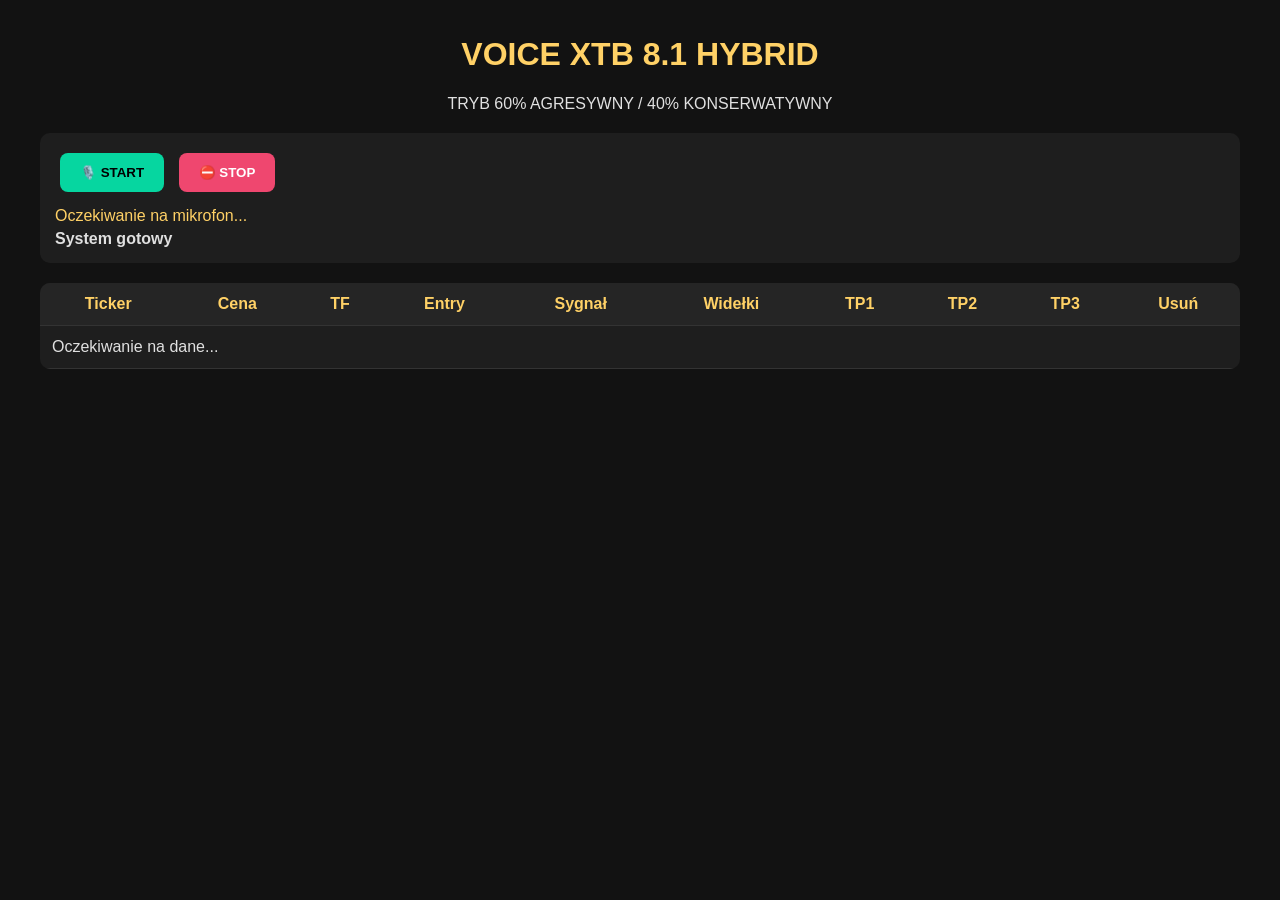
==== frontend/index.html @ 53c8bef5 "Refactor HTML structure and styles for clarity" ====
<!DOCTYPE html>
<html lang="pl">
<head>
<meta charset="UTF-8">
<meta name="viewport" content="width=device-width, initial-scale=1.0, maximum-scale=1.0, user-scalable=no">
<title>VOICE XTB 8.1 HYBRID AGGRESSIVE</title>

<style>
:root{
    --bg-color:#121212;
    --card-bg:#1e1e1e;
    --text-color:#e0e0e0;
    --accent-color:#ffd166;
    --buy-premium:#06d6a0;
    --buy-normal:#4cc9f0;
    --buy-soft:#72efdd;
    --sell-color:#ef476f;
    --czekaj-color:#8d99ae;
}

body{
    font-family:-apple-system,BlinkMacSystemFont,"Segoe UI",Roboto,Helvetica,Arial,sans-serif;
    background:var(--bg-color);
    color:var(--text-color);
    margin:0;
    padding:15px;
}

.container{
    max-width:1200px;
    margin:auto;
}

header{
    text-align:center;
    margin-bottom:20px;
}

h1{
    color:var(--accent-color);
}

.voice-panel{
    background:var(--card-bg);
    border-radius:10px;
    padding:15px;
    margin-bottom:20px;
}

.btn{
    border:none;
    padding:12px 20px;
    border-radius:8px;
    font-weight:bold;
    cursor:pointer;
    margin:5px;
}

.btn-start{
    background:#06d6a0;
    color:#000;
}

.btn-stop{
    background:#ef476f;
    color:#fff;
}

#recognized{
    margin-top:10px;
    color:#ffd166;
}

#comment{
    margin-top:5px;
    font-weight:bold;
}

.table-container{
    overflow-x:auto;
    background:var(--card-bg);
    border-radius:10px;
}

table{
    width:100%;
    border-collapse:collapse;
}

th,td{
    padding:12px;
    border-bottom:1px solid #333;
}

th{
    background:#252525;
    color:#ffd166;
}

.row-buy-premium{
    background:rgba(6,214,160,.22);
}

.row-buy{
    background:rgba(76,201,240,.18);
}

.row-buy-soft{
    background:rgba(114,239,221,.12);
}

.row-sell{
    background:rgba(239,71,111,.16);
}

.row-czekaj{
    background:transparent;
}

.ticker-cell{
    font-weight:bold;
    cursor:pointer;
    color:#fff;
}

.price-cell{
    font-weight:bold;
    font-family:monospace;
}

.entry-cell{
    color:#ffd166;
    font-family:monospace;
    cursor:pointer;
    text-align:center;
}

.signal-box{
    display:inline-block;
    padding:4px 8px;
    border-radius:5px;
    background:#2a2a2a;
    font-weight:bold;
}

.delete-cell{
    cursor:pointer;
    text-align:center;
}

.popup-overlay{
    display:none;
    position:fixed;
    inset:0;
    background:rgba(0,0,0,.6);
    z-index:999;
}

.modal{
    display:none;
    position:fixed;
    top:50%;
    left:50%;
    transform:translate(-50%,-50%);
    width:85%;
    max-width:600px;
    z-index:1000;
}

.modal-content{
    background:#1e1e1e;
    padding:20px;
    border-radius:10px;
    border:1px solid #ffd166;
}

.close-btn{
    position:absolute;
    right:15px;
    top:10px;
    font-size:28px;
    cursor:pointer;
}

pre{
    white-space:pre-wrap;
    background:#111;
    padding:15px;
    border-radius:8px;
    color:#fff;
}
</style>
</head>

<body>

<div class="container">

<header>
<h1>VOICE XTB 8.1 HYBRID</h1>
<div>TRYB 60% AGRESYWNY / 40% KONSERWATYWNY</div>
</header>

<div class="voice-panel">
<button class="btn btn-start" onclick="startSequence()">🎙️ START</button>
<button class="btn btn-stop" onclick="stopSequence()">⛔ STOP</button>

<div id="recognized">Oczekiwanie na mikrofon...</div>
<div id="comment">System gotowy</div>
</div>

<div class="table-container">
<table>
<thead>
<tr>
<th>Ticker</th>
<th>Cena</th>
<th>TF</th>
<th>Entry</th>
<th>Sygnał</th>
<th>Widełki</th>
<th>TP1</th>
<th>TP2</th>
<th>TP3</th>
<th>Usuń</th>
</tr>
</thead>

<tbody id="table-body">
<tr>
<td colspan="10">Oczekiwanie na dane...</td>
</tr>
</tbody>
</table>
</div>

<div id="parsed" style="margin-top:15px;font-family:monospace;color:#666;"></div>

</div>

<div id="popupOverlay" class="popup-overlay" onclick="closeModal()"></div>

<div id="popup" class="modal">
<div class="modal-content">
<span class="close-btn" onclick="closeModal()">&times;</span>
<h3 style="color:#ffd166;">Raport</h3>
<div id="popupBody"></div>
</div>
</div>

<script>

function closeModal(){
    document.getElementById("popup").style.display="none";
    document.getElementById("popupOverlay").style.display="none";
}

const backend="https://voice-xtb.onrender.com/voice-parse";
const STORAGE_KEY="xtbtablememoryv2multitf";

let recognition=null;
let recognizing=false;
let currentStep=0;
let tempRecord={};
let isFetching=false;

const tickers={};

const steps=[
"Podaj ticker",
"Podaj interwał",
"Podaj czas lub dzień",
"Podaj cenę open",
"Podaj cenę high",
"Podaj cenę low",
"Podaj cenę close",
"Podaj wolumen",
"Podaj MA 20",
"Podaj DEMA 9",
"Podaj RSI"
];

function initRecognition(){

    const SR=window.webkitSpeechRecognition || window.SpeechRecognition;

    if(!SR) return null;

    const rec=new SR();

    rec.lang="pl-PL";
    rec.continuous=false;
    rec.interimResults=false;

    rec.onresult=(e)=>{

        const text=e.results[0][0].transcript.trim();

        document.getElementById("recognized").textContent=
        `Rozpoznano: ${text}`;

        handleRecognized(text);
    };

    rec.onend=()=>{

        if(recognizing){

            if(currentStep < steps.length){

                setTimeout(()=>{
                    sayStep();
                },250);

            }else{

                recognizing=false;
                finalizeRecord();
            }
        }
    };

    rec.onerror=(e)=>{

        console.log(e.error);

        if(recognizing){

            setTimeout(()=>{
                sayStep();
            },300);
        }
    };

    return rec;
}

recognition=initRecognition();

function sayStep(){

    if(currentStep >= steps.length || !recognizing) return;

    speechSynthesis.cancel();

    const msg=new SpeechSynthesisUtterance(steps[currentStep]);

    msg.lang="pl-PL";
    msg.rate=1.08;

    msg.onend=()=>{

        if(recognizing){

            setTimeout(()=>{

                try{
                    recognition.start();
                }catch(err){

                    setTimeout(()=>{
                        if(recognizing) recognition.start();
                    },350);
                }

            },180);
        }
    };

    speechSynthesis.speak(msg);
}

function extractNumber(text){

    if(!text) return 0;

    text=text.toString()
    .toLowerCase()
    .replaceAll("kropka",".")
    .replaceAll("przecinek",".")
    .replace(/\s+/g,"");

    const num=parseFloat(text);

    return isFinite(num) ? num : 0;
}

function normalizeInterval(tf){

    tf=tf.toUpperCase().trim();

    if(tf==="5" || tf==="M5") return "M5";
    if(tf==="15" || tf==="M15") return "M15";
    if(tf==="H1" || tf==="1H" || tf==="60") return "H1";
    if(tf==="D1" || tf==="1D" || tf==="D") return "D1";

    return tf;
}

function parseAndAlignTime(rawText, intervalStr){

    const now=new Date();

    if(intervalStr==="D1"){

        return now.toISOString().split("T")[0];
    }

    let h=now.getHours();
    let m=now.getMinutes();

    const clean=rawText.replace(/[^\d]/g,"");

    if(clean.length===4){

        h=parseInt(clean.substring(0,2));
        m=parseInt(clean.substring(2));

    }else if(clean.length===3){

        h=parseInt(clean.substring(0,1));
        m=parseInt(clean.substring(1));
    }

    if(intervalStr==="M5"){
        m=Math.floor(m/5)*5;
    }

    if(intervalStr==="M15"){
        m=Math.floor(m/15)*15;
    }

    if(intervalStr==="H1"){
        m=0;
    }

    return `${String(h).padStart(2,"0")}:${String(m).padStart(2,"0")}`;
}

function handleRecognized(text){

    switch(currentStep){

        case 0:
            tempRecord.ticker=text.toUpperCase().replace(/\s+/g,"");
        break;

        case 1:
            tempRecord.interval=normalizeInterval(text);
        break;

        case 2:
            tempRecord.time=parseAndAlignTime(text,tempRecord.interval);
        break;

        case 3:
            tempRecord.open=extractNumber(text);
        break;

        case 4:
            tempRecord.high=extractNumber(text);
        break;

        case 5:
            tempRecord.low=extractNumber(text);
        break;

        case 6:
            tempRecord.close=extractNumber(text);
        break;

        case 7:
            tempRecord.volume=extractNumber(text);
        break;

        case 8:
            tempRecord.ma20=extractNumber(text);
        break;

        case 9:
            tempRecord.dema9=extractNumber(text);
        break;

        case 10:
            tempRecord.rsi=extractNumber(text);
        break;
    }

    currentStep++;
}

async function finalizeRecord(){

    if(isFetching) return;

    isFetching=true;

    document.getElementById("comment").textContent=
    "⏳ Analiza agresywna...";

    document.getElementById("parsed").textContent=
    JSON.stringify(tempRecord);

    try{

        const response=await fetch(`${backend}?t=${Date.now()}`,{

            method:"POST",

            headers:{
                "Content-Type":"application/json"
            },

            body:JSON.stringify(tempRecord)
        });

        const data=await response.json();

        handleBackendData(data);

        document.getElementById("comment").textContent=
        "✔️ Analiza gotowa";

    }catch(err){

        document.getElementById("comment").textContent=
        "❌ Błąd połączenia";
    }

    tempRecord={};
    currentStep=0;
    isFetching=false;
}

function handleBackendData(d){

    const ticker=d.ticker;
    const tf=normalizeInterval(d.interval);

    if(!tickers[ticker]){

        tickers[ticker]={
            globalEntry:"",
            updatedAt:0
        };
    }

    tickers[ticker].updatedAt=Date.now();
    tickers[ticker].lastTF=tf;

    if(!tickers[ticker][tf]){

        tickers[ticker][tf]={
            history:[]
        };
    }

    tickers[ticker][tf].last=d;

    updateTable();
}

function updateTable(){

    const tbody=document.getElementById("table-body");

    tbody.innerHTML="";

    const sorted=Object.keys(tickers)
    .sort((a,b)=>tickers[b].updatedAt - tickers[a].updatedAt);

    if(sorted.length===0){

        tbody.innerHTML=
        `<tr><td colspan="10">Brak danych</td></tr>`;

        return;
    }

    sorted.forEach(ticker=>{

        const t=tickers[ticker];

        const tf=t.lastTF || "M5";

        const rec=t[tf]?.last;

        if(!rec) return;

        const row=document.createElement("tr");

        row.className=getRowClass(rec.signal);

        row.innerHTML=`
        <td class="ticker-cell">${ticker}</td>
        <td class="price-cell">${Number(rec.close).toFixed(2)}</td>
        <td>${rec.interval}<br><small>${rec.time}</small></td>
        <td class="entry-cell">${t.globalEntry || "—"}</td>
        <td><div class="signal-box">${rec.signal || "BRAK"}</div></td>
        <td>${rec.widelki || "—"}</td>
        <td>${rec.tp1 || "—"}</td>
        <td>${rec.tp2 || "—"}</td>
        <td>${rec.tp3 || "—"}</td>
        <td class="delete-cell">🗑️</td>
        `;

        tbody.appendChild(row);
    });

    saveTable();
}

/* =====================================================
   NOWA LOGIKA 60% AGRESJA / 40% KONSERWATYWNIE
===================================================== */

function getRowClass(sig){

    if(!sig) return "row-czekaj";

    sig=sig.toUpperCase();

    // PREMIUM
    if(sig.includes("PREMIUM")){
        return "row-buy-premium";
    }

    // AGRESYWNY BUY
    if(
        sig.includes("BUY") ||
        sig.includes("ACCEL") ||
        sig.includes("BREAKOUT") ||
        sig.includes("MOCNY") ||
        sig.includes("MOMENTUM") ||
        sig.includes("KOREKTA")
    ){
        return "row-buy";
    }

    // LEKKI BUY
    if(
        sig.includes("LONG") ||
        sig.includes("AKUMULACJA") ||
        sig.includes("WZROST")
    ){
        return "row-buy-soft";
    }

    // SELL
    if(
        sig.includes("EXIT") ||
        sig.includes("SELL") ||
        sig.includes("REDUKUJ") ||
        sig.includes("SŁABNIE") ||
        sig.includes("REALIZUJ")
    ){
        return "row-sell";
    }

    return "row-czekaj";
}

function startSequence(){

    if(recognizing) return;

    tempRecord={};

    currentStep=0;

    recognizing=true;

    sayStep();
}

function stopSequence(){

    recognizing=false;

    currentStep=0;

    tempRecord={};

    try{
        recognition.stop();
    }catch(err){}

    document.getElementById("comment").textContent=
    "⛔ Zatrzymano";
}

document.addEventListener("click", async(e)=>{

    const cell=e.target.closest("td");
    const row=e.target.closest("tr");

    if(!cell || !row) return;

    const ticker=row.querySelector(".ticker-cell")?.textContent.trim();

    // DELETE
    if(cell.classList.contains("delete-cell")){

        delete tickers[ticker];

        updateTable();

        try{

            await fetch(`${backend}/delete`,{

                method:"POST",

                headers:{
                    "Content-Type":"application/json"
                },

                body:JSON.stringify({
                    ticker:ticker
                })
            });

        }catch(err){

            console.log(err);
        }

        return;
    }

    // POPUP
    if(cell.classList.contains("ticker-cell")){

        const tf=tickers[ticker].lastTF;

        const rec=tickers[ticker][tf]?.last;

        if(rec && rec.comment){

            document.getElementById("popupBody").innerHTML=
            `<pre>${rec.comment}</pre>`;

            document.getElementById("popup").style.display="block";

            document.getElementById("popupOverlay").style.display="block";
        }
    }
});

function saveTable(){

    localStorage.setItem(
        STORAGE_KEY,
        JSON.stringify(tickers)
    );
}

async function loadTable(){

    const baseEndpoint = backend.replace("/voice-parse", "");
    
    try {
        const response = await fetch(`${baseEndpoint}/memory?t=${Date.now()}`);
        if (response.ok) {
            const data = await response.json();
            if (data && Object.keys(data).length > 0) {
                for (let member in tickers) {
                    delete tickers[member];
                }
                
                Object.keys(data).forEach(ticker => {
                    tickers[ticker] = {
                        globalEntry: data[ticker].global_entry || "",
                        updatedAt: Date.now()
                    };
                    
                    ["M5", "M15", "H1", "D1"].forEach(tf => {
                        if (data[ticker][tf] && data[ticker][tf].last_data && Object.keys(data[ticker][tf].last_data).length > 0) {
                            if (!tickers[ticker][tf]) {
                                tickers[ticker][tf] = { history: [] };
                            }
                            tickers[ticker][tf].last = data[ticker][tf].last_data;
                            tickers[ticker].lastTF = tf;
                        }
                    });
                });
                
                updateTable();
                return;
            }
        }
    } catch (err) {
        console.log("Blad pobierania pamieci z backendu:", err);
    }

    const raw=localStorage.getItem(STORAGE_KEY);

    if(raw){

        Object.assign(tickers,JSON.parse(raw));

        updateTable();
    }
}

document.addEventListener("DOMContentLoaded",loadTable);

</script>

</body>
</html>
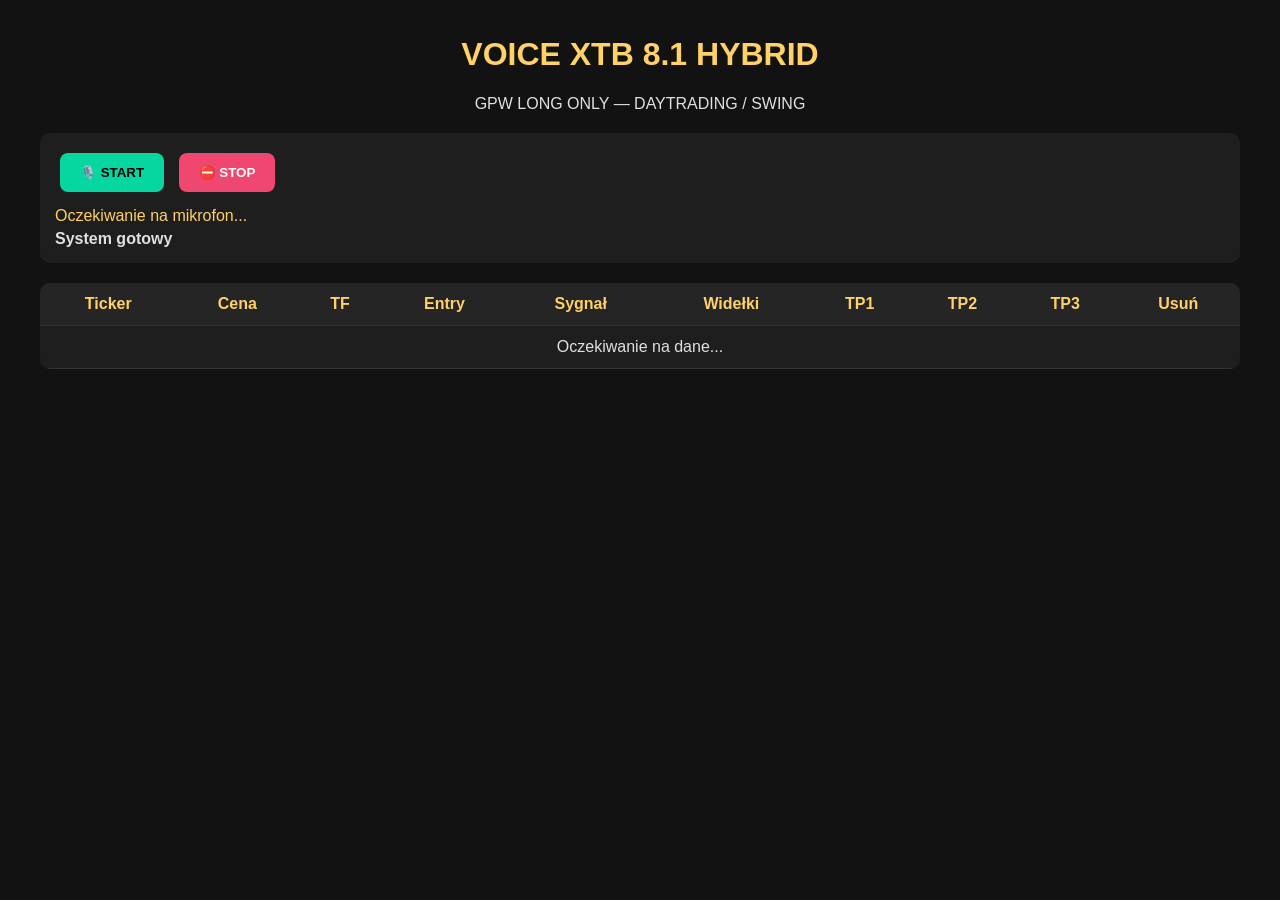
==== commit c81e6dd8: "Update print statement from 'Hello' to 'Goodbye'" ====
--- a/frontend/index.html
+++ b/frontend/index.html
@@ -11,11 +11,12 @@
     --card-bg:#1e1e1e;
     --text-color:#e0e0e0;
     --accent-color:#ffd166;
-    --buy-premium:#06d6a0;
-    --buy-normal:#4cc9f0;
-    --buy-soft:#72efdd;
+
+    --buy-color:#06d6a0;
+    --hold-color:#4cc9f0;
+    --reduce-color:#f4a261;
     --sell-color:#ef476f;
-    --czekaj-color:#8d99ae;
+    --wait-color:#8d99ae;
 }
 
 body{
@@ -90,6 +91,7 @@
 th,td{
     padding:12px;
     border-bottom:1px solid #333;
+    text-align:center;
 }
 
 th{
@@ -97,23 +99,23 @@
     color:#ffd166;
 }
 
-.row-buy-premium{
-    background:rgba(6,214,160,.22);
-}
-
 .row-buy{
-    background:rgba(76,201,240,.18);
-}
-
-.row-buy-soft{
-    background:rgba(114,239,221,.12);
+    background:rgba(6,214,160,.18);
+}
+
+.row-hold{
+    background:rgba(76,201,240,.15);
+}
+
+.row-reduce{
+    background:rgba(244,162,97,.16);
 }
 
 .row-sell{
     background:rgba(239,71,111,.16);
 }
 
-.row-czekaj{
+.row-wait{
     background:transparent;
 }
 
@@ -132,20 +134,19 @@
     color:#ffd166;
     font-family:monospace;
     cursor:pointer;
-    text-align:center;
 }
 
 .signal-box{
     display:inline-block;
-    padding:4px 8px;
-    border-radius:5px;
+    padding:6px 10px;
+    border-radius:6px;
     background:#2a2a2a;
     font-weight:bold;
+    min-width:85px;
 }
 
 .delete-cell{
     cursor:pointer;
-    text-align:center;
 }
 
 .popup-overlay{
@@ -198,19 +199,33 @@
 
 <header>
 <h1>VOICE XTB 8.1 HYBRID</h1>
-<div>TRYB 60% AGRESYWNY / 40% KONSERWATYWNY</div>
+<div>GPW LONG ONLY — DAYTRADING / SWING</div>
 </header>
 
 <div class="voice-panel">
-<button class="btn btn-start" onclick="startSequence()">🎙️ START</button>
-<button class="btn btn-stop" onclick="stopSequence()">⛔ STOP</button>
-
-<div id="recognized">Oczekiwanie na mikrofon...</div>
-<div id="comment">System gotowy</div>
+
+<button class="btn btn-start" onclick="startSequence()">
+🎙️ START
+</button>
+
+<button class="btn btn-stop" onclick="stopSequence()">
+⛔ STOP
+</button>
+
+<div id="recognized">
+Oczekiwanie na mikrofon...
 </div>
 
+<div id="comment">
+System gotowy
+</div>
+
+</div>
+
 <div class="table-container">
+
 <table>
+
 <thead>
 <tr>
 <th>Ticker</th>
@@ -227,46 +242,74 @@
 </thead>
 
 <tbody id="table-body">
+
 <tr>
-<td colspan="10">Oczekiwanie na dane...</td>
+<td colspan="10">
+Oczekiwanie na dane...
+</td>
 </tr>
+
 </tbody>
+
 </table>
+
 </div>
 
-<div id="parsed" style="margin-top:15px;font-family:monospace;color:#666;"></div>
-
+<div id="parsed"
+style="margin-top:15px;font-family:monospace;color:#666;">
 </div>
 
-<div id="popupOverlay" class="popup-overlay" onclick="closeModal()"></div>
+</div>
+
+<div id="popupOverlay"
+class="popup-overlay"
+onclick="closeModal()">
+</div>
 
 <div id="popup" class="modal">
+
 <div class="modal-content">
-<span class="close-btn" onclick="closeModal()">&times;</span>
-<h3 style="color:#ffd166;">Raport</h3>
+
+<span class="close-btn"
+onclick="closeModal()">
+&times;
+</span>
+
+<h3 style="color:#ffd166;">
+Raport
+</h3>
+
 <div id="popupBody"></div>
+
 </div>
+
 </div>
 
 <script>
 
 function closeModal(){
+
     document.getElementById("popup").style.display="none";
+
     document.getElementById("popupOverlay").style.display="none";
 }
 
-const backend="https://voice-xtb.onrender.com/voice-parse";
-const STORAGE_KEY="xtbtablememoryv2multitf";
-
-let recognition=null;
-let recognizing=false;
-let currentStep=0;
-let tempRecord={};
-let isFetching=false;
-
-const tickers={};
-
-const steps=[
+const backend =
+"https://voice-xtb.onrender.com/voice-parse";
+
+const STORAGE_KEY =
+"xtbtablememoryv2multitf";
+
+let recognition = null;
+let recognizing = false;
+let currentStep = 0;
+let tempRecord = {};
+let isFetching = false;
+
+const tickers = {};
+
+const steps = [
+
 "Podaj ticker",
 "Podaj interwał",
 "Podaj czas lub dzień",
@@ -280,29 +323,36 @@
 "Podaj RSI"
 ];
 
+// ======================================================
+// SPEECH INIT
+// ======================================================
+
 function initRecognition(){
 
-    const SR=window.webkitSpeechRecognition || window.SpeechRecognition;
+    const SR =
+    window.webkitSpeechRecognition ||
+    window.SpeechRecognition;
 
     if(!SR) return null;
 
-    const rec=new SR();
-
-    rec.lang="pl-PL";
-    rec.continuous=false;
-    rec.interimResults=false;
-
-    rec.onresult=(e)=>{
-
-        const text=e.results[0][0].transcript.trim();
-
-        document.getElementById("recognized").textContent=
+    const rec = new SR();
+
+    rec.lang = "pl-PL";
+    rec.continuous = false;
+    rec.interimResults = false;
+
+    rec.onresult = (e)=>{
+
+        const text =
+        e.results[0][0].transcript.trim();
+
+        document.getElementById("recognized").textContent =
         `Rozpoznano: ${text}`;
 
         handleRecognized(text);
     };
 
-    rec.onend=()=>{
+    rec.onend = ()=>{
 
         if(recognizing){
 
@@ -314,13 +364,14 @@
 
             }else{
 
-                recognizing=false;
+                recognizing = false;
+
                 finalizeRecord();
             }
         }
     };
 
-    rec.onerror=(e)=>{
+    rec.onerror = (e)=>{
 
         console.log(e.error);
 
@@ -335,31 +386,48 @@
     return rec;
 }
 
-recognition=initRecognition();
+recognition = initRecognition();
+
+// ======================================================
+// SPEECH
+// ======================================================
 
 function sayStep(){
 
-    if(currentStep >= steps.length || !recognizing) return;
+    if(
+        currentStep >= steps.length ||
+        !recognizing
+    ) return;
 
     speechSynthesis.cancel();
 
-    const msg=new SpeechSynthesisUtterance(steps[currentStep]);
-
-    msg.lang="pl-PL";
-    msg.rate=1.08;
-
-    msg.onend=()=>{
+    const msg =
+    new SpeechSynthesisUtterance(
+        steps[currentStep]
+    );
+
+    msg.lang = "pl-PL";
+    msg.rate = 1.08;
+
+    msg.onend = ()=>{
 
         if(recognizing){
 
             setTimeout(()=>{
 
                 try{
+
                     recognition.start();
+
                 }catch(err){
 
                     setTimeout(()=>{
-                        if(recognizing) recognition.start();
+
+                        if(recognizing){
+
+                            recognition.start();
+                        }
+
                     },350);
                 }
 
@@ -370,56 +438,87 @@
     speechSynthesis.speak(msg);
 }
 
+// ======================================================
+// HELPERS
+// ======================================================
+
 function extractNumber(text){
 
     if(!text) return 0;
 
-    text=text.toString()
+    text = text.toString()
     .toLowerCase()
     .replaceAll("kropka",".")
     .replaceAll("przecinek",".")
     .replace(/\s+/g,"");
 
-    const num=parseFloat(text);
+    const num = parseFloat(text);
 
     return isFinite(num) ? num : 0;
 }
 
 function normalizeInterval(tf){
 
-    tf=tf.toUpperCase().trim();
+    tf = tf.toUpperCase().trim();
 
     if(tf==="5" || tf==="M5") return "M5";
+
     if(tf==="15" || tf==="M15") return "M15";
-    if(tf==="H1" || tf==="1H" || tf==="60") return "H1";
-    if(tf==="D1" || tf==="1D" || tf==="D") return "D1";
+
+    if(
+        tf==="H1" ||
+        tf==="1H" ||
+        tf==="60"
+    ) return "H1";
+
+    if(
+        tf==="D1" ||
+        tf==="1D" ||
+        tf==="D"
+    ) return "D1";
 
     return tf;
 }
 
-function parseAndAlignTime(rawText, intervalStr){
-
-    const now=new Date();
+function parseAndAlignTime(
+    rawText,
+    intervalStr
+){
+
+    const now = new Date();
 
     if(intervalStr==="D1"){
 
-        return now.toISOString().split("T")[0];
-    }
-
-    let h=now.getHours();
-    let m=now.getMinutes();
-
-    const clean=rawText.replace(/[^\d]/g,"");
+        return now
+        .toISOString()
+        .split("T")[0];
+    }
+
+    let h = now.getHours();
+    let m = now.getMinutes();
+
+    const clean =
+    rawText.replace(/[^\d]/g,"");
 
     if(clean.length===4){
 
-        h=parseInt(clean.substring(0,2));
-        m=parseInt(clean.substring(2));
+        h = parseInt(
+            clean.substring(0,2)
+        );
+
+        m = parseInt(
+            clean.substring(2)
+        );
 
     }else if(clean.length===3){
 
-        h=parseInt(clean.substring(0,1));
-        m=parseInt(clean.substring(1));
+        h = parseInt(
+            clean.substring(0,1)
+        );
+
+        m = parseInt(
+            clean.substring(1)
+        );
     }
 
     if(intervalStr==="M5"){
@@ -437,171 +536,308 @@
     return `${String(h).padStart(2,"0")}:${String(m).padStart(2,"0")}`;
 }
 
+// ======================================================
+// HANDLE RECOGNIZED
+// ======================================================
+
 function handleRecognized(text){
 
     switch(currentStep){
 
         case 0:
-            tempRecord.ticker=text.toUpperCase().replace(/\s+/g,"");
+            tempRecord.ticker =
+            text.toUpperCase()
+            .replace(/\s+/g,"");
         break;
 
         case 1:
-            tempRecord.interval=normalizeInterval(text);
+            tempRecord.interval =
+            normalizeInterval(text);
         break;
 
         case 2:
-            tempRecord.time=parseAndAlignTime(text,tempRecord.interval);
+            tempRecord.time =
+            parseAndAlignTime(
+                text,
+                tempRecord.interval
+            );
         break;
 
         case 3:
-            tempRecord.open=extractNumber(text);
+            tempRecord.open =
+            extractNumber(text);
         break;
 
         case 4:
-            tempRecord.high=extractNumber(text);
+            tempRecord.high =
+            extractNumber(text);
         break;
 
         case 5:
-            tempRecord.low=extractNumber(text);
+            tempRecord.low =
+            extractNumber(text);
         break;
 
         case 6:
-            tempRecord.close=extractNumber(text);
+            tempRecord.close =
+            extractNumber(text);
         break;
 
         case 7:
-            tempRecord.volume=extractNumber(text);
+            tempRecord.volume =
+            extractNumber(text);
         break;
 
         case 8:
-            tempRecord.ma20=extractNumber(text);
+            tempRecord.ma20 =
+            extractNumber(text);
         break;
 
         case 9:
-            tempRecord.dema9=extractNumber(text);
+            tempRecord.dema9 =
+            extractNumber(text);
         break;
 
         case 10:
-            tempRecord.rsi=extractNumber(text);
+            tempRecord.rsi =
+            extractNumber(text);
         break;
     }
 
     currentStep++;
 }
 
+// ======================================================
+// FINALIZE
+// ======================================================
+
 async function finalizeRecord(){
 
     if(isFetching) return;
 
-    isFetching=true;
-
-    document.getElementById("comment").textContent=
-    "⏳ Analiza agresywna...";
-
-    document.getElementById("parsed").textContent=
+    isFetching = true;
+
+    document.getElementById("comment").textContent =
+    "⏳ Analiza...";
+
+    document.getElementById("parsed").textContent =
     JSON.stringify(tempRecord);
 
     try{
 
-        const response=await fetch(`${backend}?t=${Date.now()}`,{
-
-            method:"POST",
-
-            headers:{
-                "Content-Type":"application/json"
-            },
-
-            body:JSON.stringify(tempRecord)
-        });
-
-        const data=await response.json();
+        const response =
+        await fetch(
+            `${backend}?t=${Date.now()}`,
+            {
+                method:"POST",
+
+                headers:{
+                    "Content-Type":"application/json"
+                },
+
+                body:JSON.stringify(tempRecord)
+            }
+        );
+
+        const data =
+        await response.json();
 
         handleBackendData(data);
 
-        document.getElementById("comment").textContent=
+        document.getElementById("comment").textContent =
         "✔️ Analiza gotowa";
 
     }catch(err){
 
-        document.getElementById("comment").textContent=
+        document.getElementById("comment").textContent =
         "❌ Błąd połączenia";
     }
 
-    tempRecord={};
-    currentStep=0;
-    isFetching=false;
+    tempRecord = {};
+    currentStep = 0;
+    isFetching = false;
+}
+
+// ======================================================
+// BACKEND DATA
+// ======================================================
+
+function normalizeSignal(signal){
+
+    if(!signal) return "HOLD";
+
+    const s =
+    signal.toUpperCase();
+
+    // SELL
+    if(
+        s.includes("SELL") ||
+        s.includes("EXIT")
+    ){
+        return "SELL";
+    }
+
+    // REDUKUJ
+    if(
+        s.includes("REDUKUJ") ||
+        s.includes("REALIZUJ")
+    ){
+        return "REDUKUJ";
+    }
+
+    // HOLD
+    if(
+        s.includes("HOLD") ||
+        s.includes("MOMENTUM") ||
+        s.includes("TRZYMAJ")
+    ){
+        return "HOLD";
+    }
+
+    // BUY
+    if(
+        s.includes("BUY") ||
+        s.includes("LONG") ||
+        s.includes("BREAKOUT") ||
+        s.includes("ACCEL") ||
+        s.includes("WZROST")
+    ){
+        return "BUY";
+    }
+
+    return "BUY";
 }
 
 function handleBackendData(d){
 
-    const ticker=d.ticker;
-    const tf=normalizeInterval(d.interval);
+    const ticker = d.ticker;
+
+    const tf =
+    normalizeInterval(d.interval);
+
+    d.signal =
+    normalizeSignal(d.signal);
 
     if(!tickers[ticker]){
 
-        tickers[ticker]={
+        tickers[ticker] = {
+
             globalEntry:"",
             updatedAt:0
         };
     }
 
-    tickers[ticker].updatedAt=Date.now();
-    tickers[ticker].lastTF=tf;
+    tickers[ticker].updatedAt =
+    Date.now();
+
+    tickers[ticker].lastTF = tf;
 
     if(!tickers[ticker][tf]){
 
-        tickers[ticker][tf]={
+        tickers[ticker][tf] = {
             history:[]
         };
     }
 
-    tickers[ticker][tf].last=d;
+    tickers[ticker][tf].last = d;
 
     updateTable();
 }
 
+// ======================================================
+// TABLE
+// ======================================================
+
 function updateTable(){
 
-    const tbody=document.getElementById("table-body");
-
-    tbody.innerHTML="";
-
-    const sorted=Object.keys(tickers)
-    .sort((a,b)=>tickers[b].updatedAt - tickers[a].updatedAt);
+    const tbody =
+    document.getElementById("table-body");
+
+    tbody.innerHTML = "";
+
+    const sorted =
+    Object.keys(tickers)
+    .sort(
+        (a,b)=>
+        tickers[b].updatedAt -
+        tickers[a].updatedAt
+    );
 
     if(sorted.length===0){
 
-        tbody.innerHTML=
-        `<tr><td colspan="10">Brak danych</td></tr>`;
+        tbody.innerHTML =
+        `<tr>
+            <td colspan="10">
+            Brak danych
+            </td>
+        </tr>`;
 
         return;
     }
 
     sorted.forEach(ticker=>{
 
-        const t=tickers[ticker];
-
-        const tf=t.lastTF || "M5";
-
-        const rec=t[tf]?.last;
+        const t = tickers[ticker];
+
+        const tf =
+        t.lastTF || "M5";
+
+        const rec =
+        t[tf]?.last;
 
         if(!rec) return;
 
-        const row=document.createElement("tr");
-
-        row.className=getRowClass(rec.signal);
-
-        row.innerHTML=`
-        <td class="ticker-cell">${ticker}</td>
-        <td class="price-cell">${Number(rec.close).toFixed(2)}</td>
-        <td>${rec.interval}<br><small>${rec.time}</small></td>
-        <td class="entry-cell">${t.globalEntry || "—"}</td>
-        <td><div class="signal-box">${rec.signal || "BRAK"}</div></td>
-        <td>${rec.widelki || "—"}</td>
-        <td>${rec.tp1 || "—"}</td>
-        <td>${rec.tp2 || "—"}</td>
-        <td>${rec.tp3 || "—"}</td>
-        <td class="delete-cell">🗑️</td>
+        const row =
+        document.createElement("tr");
+
+        row.className =
+        getRowClass(rec.signal);
+
+        row.innerHTML = `
+
+        <td class="ticker-cell">
+        ${ticker}
+        </td>
+
+        <td class="price-cell">
+        ${Number(rec.close).toFixed(2)}
+        </td>
+
+        <td>
+        ${rec.interval}
+        <br>
+        <small>${rec.time}</small>
+        </td>
+
+        <td class="entry-cell">
+        ${t.globalEntry || "—"}
+        </td>
+
+        <td>
+            <div class="signal-box">
+            ${rec.signal || "BRAK"}
+            </div>
+        </td>
+
+        <td>
+        ${rec.widelki || "—"}
+        </td>
+
+        <td>
+        ${rec.tp1 || "—"}
+        </td>
+
+        <td>
+        ${rec.tp2 || "—"}
+        </td>
+
+        <td>
+        ${rec.tp3 || "—"}
+        </td>
+
+        <td class="delete-cell">
+        🗑️
+        </td>
         `;
 
         tbody.appendChild(row);
@@ -610,96 +846,95 @@
     saveTable();
 }
 
-/* =====================================================
-   NOWA LOGIKA 60% AGRESJA / 40% KONSERWATYWNIE
-===================================================== */
+// ======================================================
+// SIGNAL COLORS
+// ======================================================
 
 function getRowClass(sig){
 
-    if(!sig) return "row-czekaj";
-
-    sig=sig.toUpperCase();
-
-    // PREMIUM
-    if(sig.includes("PREMIUM")){
-        return "row-buy-premium";
-    }
-
-    // AGRESYWNY BUY
-    if(
-        sig.includes("BUY") ||
-        sig.includes("ACCEL") ||
-        sig.includes("BREAKOUT") ||
-        sig.includes("MOCNY") ||
-        sig.includes("MOMENTUM") ||
-        sig.includes("KOREKTA")
-    ){
+    if(!sig) return "row-wait";
+
+    sig = sig.toUpperCase();
+
+    if(sig==="BUY"){
         return "row-buy";
     }
 
-    // LEKKI BUY
-    if(
-        sig.includes("LONG") ||
-        sig.includes("AKUMULACJA") ||
-        sig.includes("WZROST")
-    ){
-        return "row-buy-soft";
-    }
-
-    // SELL
-    if(
-        sig.includes("EXIT") ||
-        sig.includes("SELL") ||
-        sig.includes("REDUKUJ") ||
-        sig.includes("SŁABNIE") ||
-        sig.includes("REALIZUJ")
-    ){
+    if(sig==="HOLD"){
+        return "row-hold";
+    }
+
+    if(sig==="REDUKUJ"){
+        return "row-reduce";
+    }
+
+    if(sig==="SELL"){
         return "row-sell";
     }
 
-    return "row-czekaj";
-}
+    return "row-wait";
+}
+
+// ======================================================
+// START / STOP
+// ======================================================
 
 function startSequence(){
 
     if(recognizing) return;
 
-    tempRecord={};
-
-    currentStep=0;
-
-    recognizing=true;
+    tempRecord = {};
+
+    currentStep = 0;
+
+    recognizing = true;
 
     sayStep();
 }
 
 function stopSequence(){
 
-    recognizing=false;
-
-    currentStep=0;
-
-    tempRecord={};
+    recognizing = false;
+
+    currentStep = 0;
+
+    tempRecord = {};
 
     try{
         recognition.stop();
     }catch(err){}
 
-    document.getElementById("comment").textContent=
+    document.getElementById("comment").textContent =
     "⛔ Zatrzymano";
 }
 
-document.addEventListener("click", async(e)=>{
-
-    const cell=e.target.closest("td");
-    const row=e.target.closest("tr");
+// ======================================================
+// EVENTS
+// ======================================================
+
+document.addEventListener(
+"click",
+async(e)=>{
+
+    const cell =
+    e.target.closest("td");
+
+    const row =
+    e.target.closest("tr");
 
     if(!cell || !row) return;
 
-    const ticker=row.querySelector(".ticker-cell")?.textContent.trim();
+    const ticker =
+    row.querySelector(".ticker-cell")
+    ?.textContent.trim();
 
     // DELETE
-    if(cell.classList.contains("delete-cell")){
+
+    if(
+        cell.classList.contains(
+            "delete-cell"
+        )
+    ){
 
         delete tickers[ticker];
 
@@ -707,18 +942,21 @@
 
         try{
 
-            await fetch(`${backend}/delete`,{
-
-                method:"POST",
-
-                headers:{
-                    "Content-Type":"application/json"
-                },
-
-                body:JSON.stringify({
-                    ticker:ticker
-                })
-            });
+            await fetch(
+                `${backend}/delete`,
+                {
+                    method:"POST",
+
+                    headers:{
+                        "Content-Type":
+                        "application/json"
+                    },
+
+                    body:JSON.stringify({
+                        ticker:ticker
+                    })
+                }
+            );
 
         }catch(err){
 
@@ -729,23 +967,42 @@
     }
 
     // POPUP
-    if(cell.classList.contains("ticker-cell")){
-
-        const tf=tickers[ticker].lastTF;
-
-        const rec=tickers[ticker][tf]?.last;
+
+    if(
+        cell.classList.contains(
+            "ticker-cell"
+        )
+    ){
+
+        const tf =
+        tickers[ticker].lastTF;
+
+        const rec =
+        tickers[ticker][tf]?.last;
 
         if(rec && rec.comment){
 
-            document.getElementById("popupBody").innerHTML=
+            document.getElementById(
+                "popupBody"
+            ).innerHTML =
             `<pre>${rec.comment}</pre>`;
 
-            document.getElementById("popup").style.display="block";
-
-            document.getElementById("popupOverlay").style.display="block";
+            document.getElementById(
+                "popup"
+            ).style.display =
+            "block";
+
+            document.getElementById(
+                "popupOverlay"
+            ).style.display =
+            "block";
         }
     }
 });
+
+// ======================================================
+// STORAGE
+// ======================================================
 
 function saveTable(){
 
@@ -757,53 +1014,111 @@
 
 async function loadTable(){
 
-    const baseEndpoint = backend.replace("/voice-parse", "");
-    
-    try {
-        const response = await fetch(`${baseEndpoint}/memory?t=${Date.now()}`);
-        if (response.ok) {
-            const data = await response.json();
-            if (data && Object.keys(data).length > 0) {
-                for (let member in tickers) {
+    const baseEndpoint =
+    backend.replace(
+        "/voice-parse",
+        ""
+    );
+
+    try{
+
+        const response =
+        await fetch(
+            `${baseEndpoint}/memory?t=${Date.now()}`
+        );
+
+        if(response.ok){
+
+            const data =
+            await response.json();
+
+            if(
+                data &&
+                Object.keys(data).length > 0
+            ){
+
+                for(let member in tickers){
+
                     delete tickers[member];
                 }
-                
-                Object.keys(data).forEach(ticker => {
+
+                Object.keys(data)
+                .forEach(ticker=>{
+
                     tickers[ticker] = {
-                        globalEntry: data[ticker].global_entry || "",
-                        updatedAt: Date.now()
+
+                        globalEntry:
+                        data[ticker]
+                        .global_entry || "",
+
+                        updatedAt:
+                        Date.now()
                     };
-                    
-                    ["M5", "M15", "H1", "D1"].forEach(tf => {
-                        if (data[ticker][tf] && data[ticker][tf].last_data && Object.keys(data[ticker][tf].last_data).length > 0) {
-                            if (!tickers[ticker][tf]) {
-                                tickers[ticker][tf] = { history: [] };
+
+                    [
+                        "M5",
+                        "M15",
+                        "H1",
+                        "D1"
+                    ].forEach(tf=>{
+
+                        if(
+                            data[ticker][tf] &&
+                            data[ticker][tf].last_data &&
+                            Object.keys(
+                                data[ticker][tf].last_data
+                            ).length > 0
+                        ){
+
+                            if(!tickers[ticker][tf]){
+
+                                tickers[ticker][tf] = {
+                                    history:[]
+                                };
                             }
-                            tickers[ticker][tf].last = data[ticker][tf].last_data;
+
+                            tickers[ticker][tf].last =
+                            data[ticker][tf].last_data;
+
                             tickers[ticker].lastTF = tf;
                         }
                     });
                 });
-                
+
                 updateTable();
+
                 return;
             }
         }
-    } catch (err) {
-        console.log("Blad pobierania pamieci z backendu:", err);
-    }
-
-    const raw=localStorage.getItem(STORAGE_KEY);
+
+    }catch(err){
+
+        console.log(
+        "Blad pobierania pamieci:",
+        err
+        );
+    }
+
+    const raw =
+    localStorage.getItem(
+        STORAGE_KEY
+    );
 
     if(raw){
 
-        Object.assign(tickers,JSON.parse(raw));
+        Object.assign(
+            tickers,
+            JSON.parse(raw)
+        );
 
         updateTable();
     }
 }
 
-document.addEventListener("DOMContentLoaded",loadTable);
+document.addEventListener(
+    "DOMContentLoaded",
+    loadTable
+);
 
 </script>
 
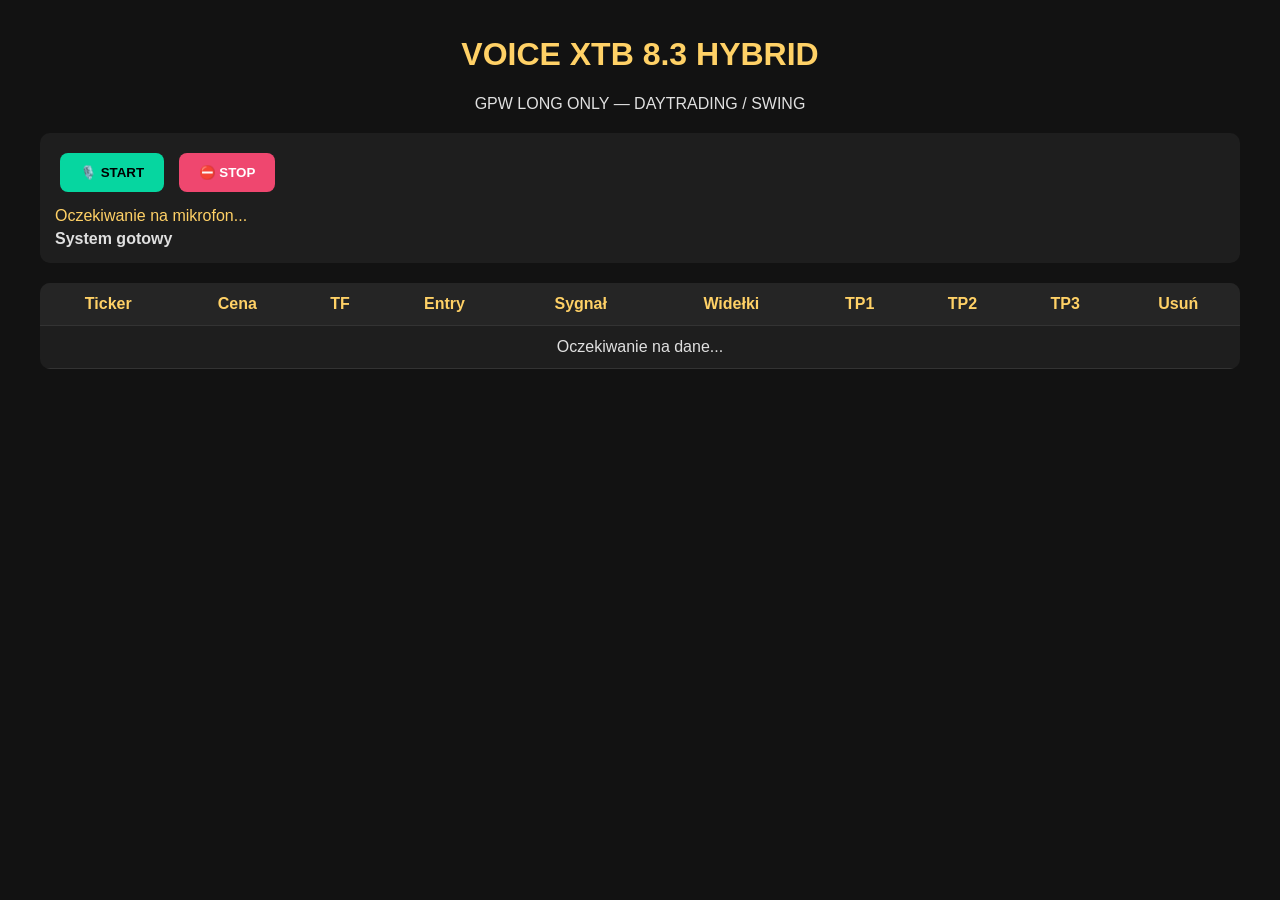
==== commit 49c5dd1b: "Update index.html" ====
--- a/frontend/index.html
+++ b/frontend/index.html
@@ -3,7 +3,7 @@
 <head>
 <meta charset="UTF-8">
 <meta name="viewport" content="width=device-width, initial-scale=1.0, maximum-scale=1.0, user-scalable=no">
-<title>VOICE XTB 8.1 HYBRID AGGRESSIVE</title>
+<title>VOICE XTB 8.3 HYBRID PURE SIGNAL</title>
 
 <style>
 :root{
@@ -153,7 +153,7 @@
     display:none;
     position:fixed;
     inset:0;
-    background:rgba(0,0,0,.6);
+    background:rgba(0,0,0,.75);
     z-index:999;
 }
 
@@ -163,16 +163,20 @@
     top:50%;
     left:50%;
     transform:translate(-50%,-50%);
-    width:85%;
-    max-width:600px;
+    width:92%;
+    max-width:680px;
     z-index:1000;
+    max-height: 85vh;
+    overflow-y: auto;
 }
 
 .modal-content{
     background:#1e1e1e;
-    padding:20px;
-    border-radius:10px;
+    padding:25px;
+    border-radius:12px;
     border:1px solid #ffd166;
+    color:#fff;
+    box-shadow: 0 10px 30px rgba(0,0,0,0.5);
 }
 
 .close-btn{
@@ -181,14 +185,67 @@
     top:10px;
     font-size:28px;
     cursor:pointer;
-}
-
-pre{
-    white-space:pre-wrap;
-    background:#111;
-    padding:15px;
-    border-radius:8px;
+    color:#aaa;
+}
+.close-btn:hover{
     color:#fff;
+}
+
+/* STYLE FORMATOWANIA RAPORTU STRUKTURALNEGO */
+.report-html {
+    font-family: system-ui, -apple-system, sans-serif;
+    line-height: 1.6;
+}
+.report-html h2 {
+    color: #ffd166;
+    border-bottom: 1px solid #444;
+    padding-bottom: 6px;
+    margin-top: 15px;
+    font-size: 1.3rem;
+}
+.report-html hr {
+    border: 0;
+    border-top: 1px dashed #555;
+    margin: 15px 0;
+}
+.report-html ul {
+    padding-left: 20px;
+    margin: 10px 0;
+}
+.report-html li {
+    margin-bottom: 6px;
+}
+.report-html strong {
+    color: #fff;
+}
+.report-table {
+    width: 100%;
+    margin: 15px 0;
+    border-collapse: collapse;
+    background: #111;
+    border-radius: 6px;
+    overflow: hidden;
+}
+.report-table th {
+    background: #292929;
+    color: #ffd166;
+    font-weight: bold;
+    padding: 10px;
+    font-size: 0.9rem;
+}
+.report-table td {
+    padding: 10px;
+    border-bottom: 1px solid #222;
+    font-size: 0.95rem;
+}
+.report-summary-footer {
+    background: #252525;
+    padding: 10px;
+    border-radius: 6px;
+    font-size: 0.85rem;
+    color: #ccc;
+    margin-top: 15px;
+    border-left: 4px solid #ffd166;
 }
 </style>
 </head>
@@ -198,7 +255,7 @@
 <div class="container">
 
 <header>
-<h1>VOICE XTB 8.1 HYBRID</h1>
+<h1>VOICE XTB 8.3 HYBRID</h1>
 <div>GPW LONG ONLY — DAYTRADING / SWING</div>
 </header>
 
@@ -275,8 +332,8 @@
 &times;
 </span>
 
-<h3 style="color:#ffd166;">
-Raport
+<h3 style="color:#ffd166; margin-top: 0; border-bottom: 2px solid #ffd166; padding-bottom: 8px;">
+📊 INTELIGENTNY PROFILOWANY KOMENTARZ RYNKOWY
 </h3>
 
 <div id="popupBody"></div>
@@ -288,17 +345,12 @@
 <script>
 
 function closeModal(){
-
     document.getElementById("popup").style.display="none";
-
     document.getElementById("popupOverlay").style.display="none";
 }
 
-const backend =
-"https://voice-xtb.onrender.com/voice-parse";
-
-const STORAGE_KEY =
-"xtbtablememoryv2multitf";
+const backend = "https://voice-xtb.onrender.com/voice-parse";
+const STORAGE_KEY = "xtbtablememoryv2multitf";
 
 let recognition = null;
 let recognizing = false;
@@ -309,7 +361,6 @@
 const tickers = {};
 
 const steps = [
-
 "Podaj ticker",
 "Podaj interwał",
 "Podaj czas lub dzień",
@@ -328,124 +379,74 @@
 // ======================================================
 
 function initRecognition(){
-
-    const SR =
-    window.webkitSpeechRecognition ||
-    window.SpeechRecognition;
-
+    const SR = window.webkitSpeechRecognition || window.webkitSpeechRecognition;
     if(!SR) return null;
 
     const rec = new SR();
-
     rec.lang = "pl-PL";
     rec.continuous = false;
     rec.interimResults = false;
 
     rec.onresult = (e)=>{
-
-        const text =
-        e.results[0][0].transcript.trim();
-
-        document.getElementById("recognized").textContent =
-        `Rozpoznano: ${text}`;
-
+        const text = e.results[0][0].transcript.trim();
+        document.getElementById("recognized").textContent = `Rozpoznano: ${text}`;
         handleRecognized(text);
     };
 
     rec.onend = ()=>{
-
         if(recognizing){
-
             if(currentStep < steps.length){
-
-                setTimeout(()=>{
-                    sayStep();
-                },250);
-
+                setTimeout(()=>{ sayStep(); },250);
             }else{
-
                 recognizing = false;
-
                 finalizeRecord();
             }
         }
     };
 
     rec.onerror = (e)=>{
-
         console.log(e.error);
-
         if(recognizing){
-
-            setTimeout(()=>{
-                sayStep();
-            },300);
+            setTimeout(()=>{ sayStep(); },300);
         }
     };
-
     return rec;
 }
 
 recognition = initRecognition();
 
 // ======================================================
-// SPEECH
+// SPEECH OUTPUT
 // ======================================================
 
 function sayStep(){
-
-    if(
-        currentStep >= steps.length ||
-        !recognizing
-    ) return;
+    if(currentStep >= steps.length || !recognizing) return;
 
     speechSynthesis.cancel();
-
-    const msg =
-    new SpeechSynthesisUtterance(
-        steps[currentStep]
-    );
-
+    const msg = new SpeechSynthesisUtterance(steps[currentStep]);
     msg.lang = "pl-PL";
     msg.rate = 1.08;
 
     msg.onend = ()=>{
-
         if(recognizing){
-
             setTimeout(()=>{
-
                 try{
-
                     recognition.start();
-
                 }catch(err){
-
-                    setTimeout(()=>{
-
-                        if(recognizing){
-
-                            recognition.start();
-                        }
-
-                    },350);
+                    setTimeout(()=>{ if(recognizing) recognition.start(); },350);
                 }
-
             },180);
         }
     };
-
     speechSynthesis.speak(msg);
 }
 
 // ======================================================
-// HELPERS
+// HELPERS / PARSERS
 // ======================================================
 
 function extractNumber(text){
-
     if(!text) return 0;
-
     text = text.toString()
     .toLowerCase()
     .replaceAll("kropka",".")
@@ -453,204 +454,155 @@
     .replace(/\s+/g,"");
 
     const num = parseFloat(text);
-
     return isFinite(num) ? num : 0;
 }
 
 function normalizeInterval(tf){
-
     tf = tf.toUpperCase().trim();
-
     if(tf==="5" || tf==="M5") return "M5";
-
     if(tf==="15" || tf==="M15") return "M15";
-
-    if(
-        tf==="H1" ||
-        tf==="1H" ||
-        tf==="60"
-    ) return "H1";
-
-    if(
-        tf==="D1" ||
-        tf==="1D" ||
-        tf==="D"
-    ) return "D1";
-
+    if(tf==="H1" || tf==="1H" || tf==="60") return "H1";
+    if(tf==="D1" || tf==="1D" || tf==="D") return "D1";
     return tf;
 }
 
-function parseAndAlignTime(
-    rawText,
-    intervalStr
-){
-
+function parseAndAlignTime(rawText, intervalStr){
     const now = new Date();
-
     if(intervalStr==="D1"){
-
-        return now
-        .toISOString()
-        .split("T")[0];
+        return now.toISOString().split("T")[0];
     }
 
     let h = now.getHours();
     let m = now.getMinutes();
-
-    const clean =
-    rawText.replace(/[^\d]/g,"");
+    const clean = rawText.replace(/[^\d]/g,"");
 
     if(clean.length===4){
-
-        h = parseInt(
-            clean.substring(0,2)
-        );
-
-        m = parseInt(
-            clean.substring(2)
-        );
-
+        h = parseInt(clean.substring(0,2));
+        m = parseInt(clean.substring(2));
     }else if(clean.length===3){
-
-        h = parseInt(
-            clean.substring(0,1)
-        );
-
-        m = parseInt(
-            clean.substring(1)
-        );
-    }
-
-    if(intervalStr==="M5"){
-        m=Math.floor(m/5)*5;
-    }
-
-    if(intervalStr==="M15"){
-        m=Math.floor(m/15)*15;
-    }
-
-    if(intervalStr==="H1"){
-        m=0;
-    }
+        h = parseInt(clean.substring(0,1));
+        m = parseInt(clean.substring(1));
+    }
+
+    if(intervalStr==="M5") h=Math.floor(m/5)*5;
+    if(intervalStr==="M15") m=Math.floor(m/15)*15;
+    if(intervalStr==="H1") m=0;
 
     return `${String(h).padStart(2,"0")}:${String(m).padStart(2,"0")}`;
 }
 
-// ======================================================
-// HANDLE RECOGNIZED
-// ======================================================
-
 function handleRecognized(text){
-
     switch(currentStep){
-
-        case 0:
-            tempRecord.ticker =
-            text.toUpperCase()
-            .replace(/\s+/g,"");
-        break;
-
-        case 1:
-            tempRecord.interval =
-            normalizeInterval(text);
-        break;
-
-        case 2:
-            tempRecord.time =
-            parseAndAlignTime(
-                text,
-                tempRecord.interval
-            );
-        break;
-
-        case 3:
-            tempRecord.open =
-            extractNumber(text);
-        break;
-
-        case 4:
-            tempRecord.high =
-            extractNumber(text);
-        break;
-
-        case 5:
-            tempRecord.low =
-            extractNumber(text);
-        break;
-
-        case 6:
-            tempRecord.close =
-            extractNumber(text);
-        break;
-
-        case 7:
-            tempRecord.volume =
-            extractNumber(text);
-        break;
-
-        case 8:
-            tempRecord.ma20 =
-            extractNumber(text);
-        break;
-
-        case 9:
-            tempRecord.dema9 =
-            extractNumber(text);
-        break;
-
-        case 10:
-            tempRecord.rsi =
-            extractNumber(text);
-        break;
-    }
-
+        case 0: tempRecord.ticker = text.toUpperCase().replace(/\s+/g,""); break;
+        case 1: tempRecord.interval = normalizeInterval(text); break;
+        case 2: tempRecord.time = parseAndAlignTime(text, tempRecord.interval); break;
+        case 3: tempRecord.open = extractNumber(text); break;
+        case 4: tempRecord.high = extractNumber(text); break;
+        case 5: tempRecord.low = extractNumber(text); break;
+        case 6: tempRecord.close = extractNumber(text); break;
+        case 7: tempRecord.volume = extractNumber(text); break;
+        case 8: tempRecord.ma20 = extractNumber(text); break;
+        case 9: tempRecord.dema9 = extractNumber(text); break;
+        case 10: tempRecord.rsi = extractNumber(text); break;
+    }
     currentStep++;
 }
 
 // ======================================================
-// FINALIZE
+// PARSER MARKDOWN NA CZYSTY HTML DO OKNA POPUP
+// ======================================================
+function parseMarkdownToHtml(md) {
+    if (!md) return "";
+    let lines = md.split("\n");
+    let html = '<div class="report-html">';
+    let inTable = false;
+
+    lines.forEach(line => {
+        line = line.trim();
+        if (!line) return;
+
+        // Wykrywanie tabeli logicznej
+        if (line.startsWith("|")) {
+            if (line.includes(":---")) return; // pomiń separator tabeli
+            if (!inTable) {
+                html += '<table class="report-table">';
+                inTable = true;
+                
+                // Nagłówek tabeli
+                let cols = line.split("|").map(c => c.trim()).filter(c => c !== "");
+                html += "<thead><tr>";
+                cols.forEach(c => html += `<th>${c}</th>`);
+                html += "</tr></thead><tbody>";
+            } else {
+                // Wiersz tabeli danych
+                let cols = line.split("|").map(c => c.trim()).filter(c => c !== "");
+                html += "<tr>";
+                cols.forEach(c => html += `<td>${c}</td>`);
+                html += "</tr>";
+            }
+            return;
+        } else if (inTable) {
+            html += "</tbody></table>";
+            inTable = false;
+        }
+
+        // Tytuły i sekcje
+        if (line.startsWith("---") && line.endsWith("---")) {
+            return; // Usuń separator główny backendu
+        }
+        if (line.startsWith("###") || line.startsWith("📌") || line.startsWith("⭐")) {
+            html += `<h2>${line}</h2>`;
+            return;
+        }
+
+        // Listy interwałów (od myślników)
+        if (line.startsWith("*")) {
+            let content = line.substring(1).trim();
+            // Przetwarzanie pogrubienia **tekst**
+            content = content.replace(/\*\*(.*?)\*\*/g, "<strong>$1</strong>");
+            html += `<ul><li>${content}</li></ul>`;
+            return;
+        }
+
+        // Dół raportu (podsumowanie układu średnich)
+        if (line.startsWith("Układ średnich:")) {
+            html += `<div class="report-summary-footer">${line}</div>`;
+            return;
+        }
+
+        // Reszta standardowych bloków tekstu i pogrubienia wniosków
+        let txt = line.replace(/\*\*(.*?)\*\*/g, "<strong>$1</strong>");
+        html += `<p>${txt}</p>`;
+    });
+
+    if (inTable) html += "</tbody></table>";
+    html += "</div>";
+    return html;
+}
+
+// ======================================================
+// FINALIZE RECORD
 // ======================================================
 
 async function finalizeRecord(){
-
     if(isFetching) return;
-
     isFetching = true;
 
-    document.getElementById("comment").textContent =
-    "⏳ Analiza...";
-
-    document.getElementById("parsed").textContent =
-    JSON.stringify(tempRecord);
+    document.getElementById("comment").textContent = "⏳ Analiza...";
+    document.getElementById("parsed").textContent = JSON.stringify(tempRecord);
 
     try{
-
-        const response =
-        await fetch(
-            `${backend}?t=${Date.now()}`,
-            {
-                method:"POST",
-
-                headers:{
-                    "Content-Type":"application/json"
-                },
-
-                body:JSON.stringify(tempRecord)
-            }
-        );
-
-        const data =
-        await response.json();
-
+        const response = await fetch(`${backend}?t=${Date.now()}`, {
+            method:"POST",
+            headers:{"Content-Type":"application/json"},
+            body:JSON.stringify(tempRecord)
+        });
+
+        const data = await response.json();
         handleBackendData(data);
-
-        document.getElementById("comment").textContent =
-        "✔️ Analiza gotowa";
-
+        document.getElementById("comment").textContent = "✔️ Analiza gotowa";
     }catch(err){
-
-        document.getElementById("comment").textContent =
-        "❌ Błąd połączenia";
+        document.getElementById("comment").textContent = "❌ Błąd połączenia";
     }
 
     tempRecord = {};
@@ -658,468 +610,192 @@
     isFetching = false;
 }
 
-// ======================================================
-// BACKEND DATA
-// ======================================================
-
 function normalizeSignal(signal){
-
     if(!signal) return "HOLD";
-
-    const s =
-    signal.toUpperCase();
-
-    // SELL
-    if(
-        s.includes("SELL") ||
-        s.includes("EXIT")
-    ){
-        return "SELL";
-    }
-
-    // REDUKUJ
-    if(
-        s.includes("REDUKUJ") ||
-        s.includes("REALIZUJ")
-    ){
-        return "REDUKUJ";
-    }
-
-    // HOLD
-    if(
-        s.includes("HOLD") ||
-        s.includes("MOMENTUM") ||
-        s.includes("TRZYMAJ")
-    ){
-        return "HOLD";
-    }
-
-    // BUY
-    if(
-        s.includes("BUY") ||
-        s.includes("LONG") ||
-        s.includes("BREAKOUT") ||
-        s.includes("ACCEL") ||
-        s.includes("WZROST")
-    ){
-        return "BUY";
-    }
-
+    const s = signal.toUpperCase();
+    if(s.includes("SELL") || s.includes("EXIT")) return "SELL";
+    if(s.includes("REDUKUJ") || s.includes("REALIZUJ")) return "REDUKUJ";
+    if(s.includes("HOLD") || s.includes("MOMENTUM") || s.includes("TRZYMAJ")) return "HOLD";
+    if(s.includes("BUY") || s.includes("LONG") || s.includes("BREAKOUT") || s.includes("ACCEL")) return "BUY";
     return "BUY";
 }
 
 function handleBackendData(d){
-
     const ticker = d.ticker;
-
-    const tf =
-    normalizeInterval(d.interval);
-
-    d.signal =
-    normalizeSignal(d.signal);
+    const tf = normalizeInterval(d.interval);
+    d.signal = normalizeSignal(d.signal);
 
     if(!tickers[ticker]){
-
         tickers[ticker] = {
-
             globalEntry:"",
             updatedAt:0
         };
     }
 
-    tickers[ticker].updatedAt =
-    Date.now();
-
+    tickers[ticker].updatedAt = Date.now();
     tickers[ticker].lastTF = tf;
 
     if(!tickers[ticker][tf]){
-
-        tickers[ticker][tf] = {
-            history:[]
-        };
+        tickers[ticker][tf] = { history:[] };
     }
 
     tickers[ticker][tf].last = d;
-
     updateTable();
 }
 
 // ======================================================
-// TABLE
+// TABLE RENDERING
 // ======================================================
 
 function updateTable(){
-
-    const tbody =
-    document.getElementById("table-body");
-
+    const tbody = document.getElementById("table-body");
     tbody.innerHTML = "";
 
-    const sorted =
-    Object.keys(tickers)
-    .sort(
-        (a,b)=>
-        tickers[b].updatedAt -
-        tickers[a].updatedAt
-    );
+    const sorted = Object.keys(tickers).sort((a,b)=> tickers[b].updatedAt - tickers[a].updatedAt);
 
     if(sorted.length===0){
-
-        tbody.innerHTML =
-        `<tr>
-            <td colspan="10">
-            Brak danych
-            </td>
-        </tr>`;
-
+        tbody.innerHTML = `<tr><td colspan="10">Oczekiwanie na dane...</td></tr>`;
         return;
     }
 
     sorted.forEach(ticker=>{
-
         const t = tickers[ticker];
-
-        const tf =
-        t.lastTF || "M5";
-
-        const rec =
-        t[tf]?.last;
-
+        const tf = t.lastTF || "M5";
+        const rec = t[tf]?.last;
         if(!rec) return;
 
-        const row =
-        document.createElement("tr");
-
-        row.className =
-        getRowClass(rec.signal);
+        const row = document.createElement("tr");
+        row.className = getRowClass(rec.signal);
 
         row.innerHTML = `
-
-        <td class="ticker-cell">
-        ${ticker}
-        </td>
-
-        <td class="price-cell">
-        ${Number(rec.close).toFixed(2)}
-        </td>
-
-        <td>
-        ${rec.interval}
-        <br>
-        <small>${rec.time}</small>
-        </td>
-
-        <td class="entry-cell">
-        ${t.globalEntry || "—"}
-        </td>
-
-        <td>
-            <div class="signal-box">
-            ${rec.signal || "BRAK"}
-            </div>
-        </td>
-
-        <td>
-        ${rec.widelki || "—"}
-        </td>
-
-        <td>
-        ${rec.tp1 || "—"}
-        </td>
-
-        <td>
-        ${rec.tp2 || "—"}
-        </td>
-
-        <td>
-        ${rec.tp3 || "—"}
-        </td>
-
-        <td class="delete-cell">
-        🗑️
-        </td>
+        <td class="ticker-cell">${ticker}</td>
+        <td class="price-cell">${Number(rec.close).toFixed(2)}</td>
+        <td>${rec.interval}<br><small>${rec.time}</small></td>
+        <td class="entry-cell">${t.globalEntry || "—"}</td>
+        <td><div class="signal-box">${rec.signal || "BRAK"}</div></td>
+        <td>${rec.widelki || "—"}</td>
+        <td>${rec.tp1 || "—"}</td>
+        <td>${rec.tp2 || "—"}</td>
+        <td>${rec.tp3 || "—"}</td>
+        <td class="delete-cell">🗑️</td>
         `;
-
         tbody.appendChild(row);
     });
-
     saveTable();
 }
 
-// ======================================================
-// SIGNAL COLORS
-// ======================================================
-
 function getRowClass(sig){
-
     if(!sig) return "row-wait";
-
     sig = sig.toUpperCase();
-
-    if(sig==="BUY"){
-        return "row-buy";
-    }
-
-    if(sig==="HOLD"){
-        return "row-hold";
-    }
-
-    if(sig==="REDUKUJ"){
-        return "row-reduce";
-    }
-
-    if(sig==="SELL"){
-        return "row-sell";
-    }
-
+    if(sig==="BUY") return "row-buy";
+    if(sig==="HOLD") return "row-hold";
+    if(sig==="REDUKUJ") return "row-reduce";
+    if(sig==="SELL") return "row-sell";
     return "row-wait";
 }
 
-// ======================================================
-// START / STOP
-// ======================================================
-
 function startSequence(){
-
     if(recognizing) return;
-
     tempRecord = {};
-
     currentStep = 0;
-
     recognizing = true;
-
     sayStep();
 }
 
 function stopSequence(){
-
     recognizing = false;
-
     currentStep = 0;
-
     tempRecord = {};
-
+    try{ recognition.stop(); }catch(err){}
+    document.getElementById("comment").textContent = "⛔ Zatrzymano";
+}
+
+// ======================================================
+// EVENTS - KLIKNIĘCIE TICKERA I GENEROWANIE POPUPU HTML
+// ======================================================
+
+document.addEventListener("click", async(e)=>{
+    const cell = e.target.closest("td");
+    const row = e.target.closest("tr");
+    if(!cell || !row) return;
+
+    const ticker = row.querySelector(".ticker-cell")?.textContent.trim();
+
+    // AKCJA: USUWANIE
+    if(cell.classList.contains("delete-cell")){
+        delete tickers[ticker];
+        updateTable();
+        try{
+            await fetch(`${backend}/delete`, {
+                method:"POST",
+                headers:{"Content-Type":"application/json"},
+                body:JSON.stringify({ticker:ticker})
+            });
+        }catch(err){ console.log(err); }
+        return;
+    }
+
+    // AKCJA: OTWIERANIE ROZBUDOWANEGO POPUPU
+    if(cell.classList.contains("ticker-cell")){
+        const tf = tickers[ticker].lastTF;
+        const rec = tickers[ticker][tf]?.last;
+
+        if(rec && rec.comment){
+            // Zamiana surowego tekstu z backendu na piękny HTML dla laika
+            const formattedHtml = parseMarkdownToHtml(rec.comment);
+            
+            document.getElementById("popupBody").innerHTML = formattedHtml;
+            document.getElementById("popup").style.display = "block";
+            document.getElementById("popupOverlay").style.display = "block";
+        }
+    }
+});
+
+// ======================================================
+// LOCAL STORAGE & CLOUD MEMORY LOAD
+// ======================================================
+
+function saveTable(){
+    localStorage.setItem(STORAGE_KEY, JSON.stringify(tickers));
+}
+
+async function loadTable(){
+    const baseEndpoint = backend.replace("/voice-parse", "");
     try{
-        recognition.stop();
-    }catch(err){}
-
-    document.getElementById("comment").textContent =
-    "⛔ Zatrzymano";
-}
-
-// ======================================================
-// EVENTS
-// ======================================================
-
-document.addEventListener(
-"click",
-async(e)=>{
-
-    const cell =
-    e.target.closest("td");
-
-    const row =
-    e.target.closest("tr");
-
-    if(!cell || !row) return;
-
-    const ticker =
-    row.querySelector(".ticker-cell")
-    ?.textContent.trim();
-
-    // DELETE
-
-    if(
-        cell.classList.contains(
-            "delete-cell"
-        )
-    ){
-
-        delete tickers[ticker];
-
-        updateTable();
-
-        try{
-
-            await fetch(
-                `${backend}/delete`,
-                {
-                    method:"POST",
-
-                    headers:{
-                        "Content-Type":
-                        "application/json"
-                    },
-
-                    body:JSON.stringify({
-                        ticker:ticker
-                    })
-                }
-            );
-
-        }catch(err){
-
-            console.log(err);
-        }
-
-        return;
-    }
-
-    // POPUP
-
-    if(
-        cell.classList.contains(
-            "ticker-cell"
-        )
-    ){
-
-        const tf =
-        tickers[ticker].lastTF;
-
-        const rec =
-        tickers[ticker][tf]?.last;
-
-        if(rec && rec.comment){
-
-            document.getElementById(
-                "popupBody"
-            ).innerHTML =
-            `<pre>${rec.comment}</pre>`;
-
-            document.getElementById(
-                "popup"
-            ).style.display =
-            "block";
-
-            document.getElementById(
-                "popupOverlay"
-            ).style.display =
-            "block";
-        }
-    }
-});
-
-// ======================================================
-// STORAGE
-// ======================================================
-
-function saveTable(){
-
-    localStorage.setItem(
-        STORAGE_KEY,
-        JSON.stringify(tickers)
-    );
-}
-
-async function loadTable(){
-
-    const baseEndpoint =
-    backend.replace(
-        "/voice-parse",
-        ""
-    );
-
-    try{
-
-        const response =
-        await fetch(
-            `${baseEndpoint}/memory?t=${Date.now()}`
-        );
-
+        const response = await fetch(`${baseEndpoint}/memory?t=${Date.now()}`);
         if(response.ok){
-
-            const data =
-            await response.json();
-
-            if(
-                data &&
-                Object.keys(data).length > 0
-            ){
-
-                for(let member in tickers){
-
-                    delete tickers[member];
-                }
-
-                Object.keys(data)
-                .forEach(ticker=>{
-
+            const data = await response.json();
+            if(data && Object.keys(data).length > 0){
+                for(let member in tickers){ delete tickers[member]; }
+
+                Object.keys(data).forEach(ticker=>{
                     tickers[ticker] = {
-
-                        globalEntry:
-                        data[ticker]
-                        .global_entry || "",
-
-                        updatedAt:
-                        Date.now()
+                        globalEntry: data[ticker].global_entry || "",
+                        updatedAt: Date.now()
                     };
 
-                    [
-                        "M5",
-                        "M15",
-                        "H1",
-                        "D1"
-                    ].forEach(tf=>{
-
-                        if(
-                            data[ticker][tf] &&
-                            data[ticker][tf].last_data &&
-                            Object.keys(
-                                data[ticker][tf].last_data
-                            ).length > 0
-                        ){
-
-                            if(!tickers[ticker][tf]){
-
-                                tickers[ticker][tf] = {
-                                    history:[]
-                                };
-                            }
-
-                            tickers[ticker][tf].last =
-                            data[ticker][tf].last_data;
-
+                    ["M5", "M15", "H1", "D1"].forEach(tf=>{
+                        if(data[ticker][tf] && data[ticker][tf].last_data && Object.keys(data[ticker][tf].last_data).length > 0){
+                            if(!tickers[ticker][tf]){ tickers[ticker][tf] = { history:[] }; }
+                            tickers[ticker][tf].last = data[ticker][tf].last_data;
                             tickers[ticker].lastTF = tf;
                         }
                     });
                 });
-
                 updateTable();
-
                 return;
             }
         }
-
-    }catch(err){
-
-        console.log(
-        "Blad pobierania pamieci:",
-        err
-        );
-    }
-
-    const raw =
-    localStorage.getItem(
-        STORAGE_KEY
-    );
-
+    }catch(err){ console.log("Blad pobierania pamieci z chmury:", err); }
+
+    const raw = localStorage.getItem(STORAGE_KEY);
     if(raw){
-
-        Object.assign(
-            tickers,
-            JSON.parse(raw)
-        );
-
+        Object.assign(tickers, JSON.parse(raw));
         updateTable();
     }
 }
 
-document.addEventListener(
-    "DOMContentLoaded",
-    loadTable
-);
-
+document.addEventListener("DOMContentLoaded", loadTable);
 </script>
 
 </body>
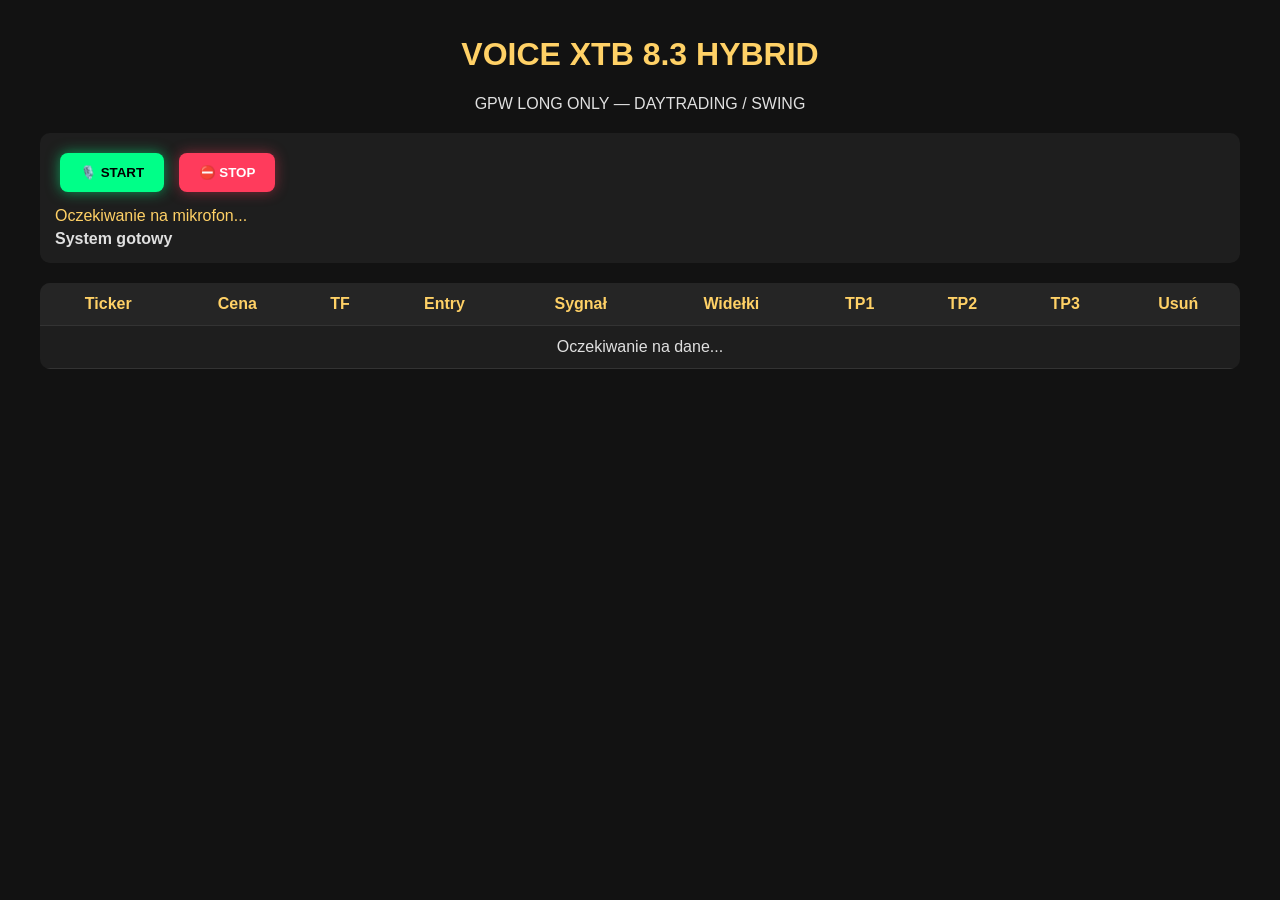
==== commit 442937df: "Update fmt.Println output from 'Hello' to 'Goodbye'" ====
--- a/frontend/index.html
+++ b/frontend/index.html
@@ -6,16 +6,18 @@
 <title>VOICE XTB 8.3 HYBRID PURE SIGNAL</title>
 
 <style>
+
 :root{
     --bg-color:#121212;
     --card-bg:#1e1e1e;
     --text-color:#e0e0e0;
     --accent-color:#ffd166;
 
-    --buy-color:#06d6a0;
-    --hold-color:#4cc9f0;
-    --reduce-color:#f4a261;
-    --sell-color:#ef476f;
+    /* JASKRAWE KOLORY WIERSZY */
+    --buy-color:#00ff88;
+    --hold-color:#00cfff;
+    --reduce-color:#ffb347;
+    --sell-color:#ff3b5c;
     --wait-color:#8d99ae;
 }
 
@@ -58,13 +60,15 @@
 }
 
 .btn-start{
-    background:#06d6a0;
+    background:#00ff88;
     color:#000;
+    box-shadow:0 0 14px rgba(0,255,136,.55);
 }
 
 .btn-stop{
-    background:#ef476f;
+    background:#ff3b5c;
     color:#fff;
+    box-shadow:0 0 14px rgba(255,59,92,.45);
 }
 
 #recognized{
@@ -92,6 +96,7 @@
     padding:12px;
     border-bottom:1px solid #333;
     text-align:center;
+    transition:all .18s ease;
 }
 
 th{
@@ -99,25 +104,103 @@
     color:#ffd166;
 }
 
+/* =========================================
+   JASKRAWE PEŁNE WIERSZE
+========================================= */
+
 .row-buy{
-    background:rgba(6,214,160,.18);
+    background:linear-gradient(
+        90deg,
+        rgba(0,255,136,.55),
+        rgba(0,255,136,.32)
+    ) !important;
+}
+
+.row-buy td{
+    color:#ffffff;
+    font-weight:700;
+    border-bottom:1px solid rgba(255,255,255,.12);
+}
+
+.row-buy:hover{
+    background:linear-gradient(
+        90deg,
+        rgba(0,255,136,.72),
+        rgba(0,255,136,.48)
+    ) !important;
 }
 
 .row-hold{
-    background:rgba(76,201,240,.15);
+    background:linear-gradient(
+        90deg,
+        rgba(0,207,255,.50),
+        rgba(0,207,255,.28)
+    ) !important;
+}
+
+.row-hold td{
+    color:#ffffff;
+    font-weight:700;
+    border-bottom:1px solid rgba(255,255,255,.10);
+}
+
+.row-hold:hover{
+    background:linear-gradient(
+        90deg,
+        rgba(0,207,255,.68),
+        rgba(0,207,255,.40)
+    ) !important;
 }
 
 .row-reduce{
-    background:rgba(244,162,97,.16);
+    background:linear-gradient(
+        90deg,
+        rgba(255,179,71,.50),
+        rgba(255,179,71,.28)
+    ) !important;
+}
+
+.row-reduce td{
+    color:#ffffff;
+    font-weight:700;
+    border-bottom:1px solid rgba(255,255,255,.10);
+}
+
+.row-reduce:hover{
+    background:linear-gradient(
+        90deg,
+        rgba(255,179,71,.70),
+        rgba(255,179,71,.42)
+    ) !important;
 }
 
 .row-sell{
-    background:rgba(239,71,111,.16);
+    background:linear-gradient(
+        90deg,
+        rgba(255,59,92,.60),
+        rgba(255,59,92,.34)
+    ) !important;
+}
+
+.row-sell td{
+    color:#ffffff;
+    font-weight:700;
+    border-bottom:1px solid rgba(255,255,255,.12);
+}
+
+.row-sell:hover{
+    background:linear-gradient(
+        90deg,
+        rgba(255,59,92,.78),
+        rgba(255,59,92,.50)
+    ) !important;
 }
 
 .row-wait{
-    background:transparent;
-}
+    background:rgba(255,255,255,.02);
+}
+
+/* ========================================= */
 
 .ticker-cell{
     font-weight:bold;
@@ -128,25 +211,31 @@
 .price-cell{
     font-weight:bold;
     font-family:monospace;
+    font-size:15px;
 }
 
 .entry-cell{
     color:#ffd166;
     font-family:monospace;
     cursor:pointer;
+    font-weight:bold;
 }
 
 .signal-box{
     display:inline-block;
-    padding:6px 10px;
-    border-radius:6px;
-    background:#2a2a2a;
-    font-weight:bold;
-    min-width:85px;
+    padding:7px 12px;
+    border-radius:8px;
+    background:rgba(0,0,0,.30);
+    border:1px solid rgba(255,255,255,.12);
+    font-weight:800;
+    min-width:95px;
+    letter-spacing:.3px;
+    backdrop-filter:blur(4px);
 }
 
 .delete-cell{
     cursor:pointer;
+    font-size:18px;
 }
 
 .popup-overlay{
@@ -166,8 +255,8 @@
     width:92%;
     max-width:680px;
     z-index:1000;
-    max-height: 85vh;
-    overflow-y: auto;
+    max-height:85vh;
+    overflow-y:auto;
 }
 
 .modal-content{
@@ -176,7 +265,7 @@
     border-radius:12px;
     border:1px solid #ffd166;
     color:#fff;
-    box-shadow: 0 10px 30px rgba(0,0,0,0.5);
+    box-shadow:0 10px 30px rgba(0,0,0,0.5);
 }
 
 .close-btn{
@@ -187,65 +276,78 @@
     cursor:pointer;
     color:#aaa;
 }
+
 .close-btn:hover{
     color:#fff;
 }
 
-/* STYLE FORMATOWANIA RAPORTU STRUKTURALNEGO */
-.report-html {
-    font-family: system-ui, -apple-system, sans-serif;
-    line-height: 1.6;
-}
-.report-html h2 {
-    color: #ffd166;
-    border-bottom: 1px solid #444;
-    padding-bottom: 6px;
-    margin-top: 15px;
-    font-size: 1.3rem;
-}
-.report-html hr {
-    border: 0;
-    border-top: 1px dashed #555;
-    margin: 15px 0;
-}
-.report-html ul {
-    padding-left: 20px;
-    margin: 10px 0;
-}
-.report-html li {
-    margin-bottom: 6px;
-}
-.report-html strong {
-    color: #fff;
-}
-.report-table {
-    width: 100%;
-    margin: 15px 0;
-    border-collapse: collapse;
-    background: #111;
-    border-radius: 6px;
-    overflow: hidden;
-}
-.report-table th {
-    background: #292929;
-    color: #ffd166;
-    font-weight: bold;
-    padding: 10px;
-    font-size: 0.9rem;
-}
-.report-table td {
-    padding: 10px;
-    border-bottom: 1px solid #222;
-    font-size: 0.95rem;
-}
-.report-summary-footer {
-    background: #252525;
-    padding: 10px;
-    border-radius: 6px;
-    font-size: 0.85rem;
-    color: #ccc;
-    margin-top: 15px;
-    border-left: 4px solid #ffd166;
+/* =========================================
+   RAPORT
+========================================= */
+
+.report-html{
+    font-family:system-ui,-apple-system,sans-serif;
+    line-height:1.6;
+}
+
+.report-html h2{
+    color:#ffd166;
+    border-bottom:1px solid #444;
+    padding-bottom:6px;
+    margin-top:15px;
+    font-size:1.3rem;
+}
+
+.report-html hr{
+    border:0;
+    border-top:1px dashed #555;
+    margin:15px 0;
+}
+
+.report-html ul{
+    padding-left:20px;
+    margin:10px 0;
+}
+
+.report-html li{
+    margin-bottom:6px;
+}
+
+.report-html strong{
+    color:#fff;
+}
+
+.report-table{
+    width:100%;
+    margin:15px 0;
+    border-collapse:collapse;
+    background:#111;
+    border-radius:6px;
+    overflow:hidden;
+}
+
+.report-table th{
+    background:#292929;
+    color:#ffd166;
+    font-weight:bold;
+    padding:10px;
+    font-size:0.9rem;
+}
+
+.report-table td{
+    padding:10px;
+    border-bottom:1px solid #222;
+    font-size:0.95rem;
+}
+
+.report-summary-footer{
+    background:#252525;
+    padding:10px;
+    border-radius:6px;
+    font-size:0.85rem;
+    color:#ccc;
+    margin-top:15px;
+    border-left:4px solid #ffd166;
 }
 </style>
 </head>
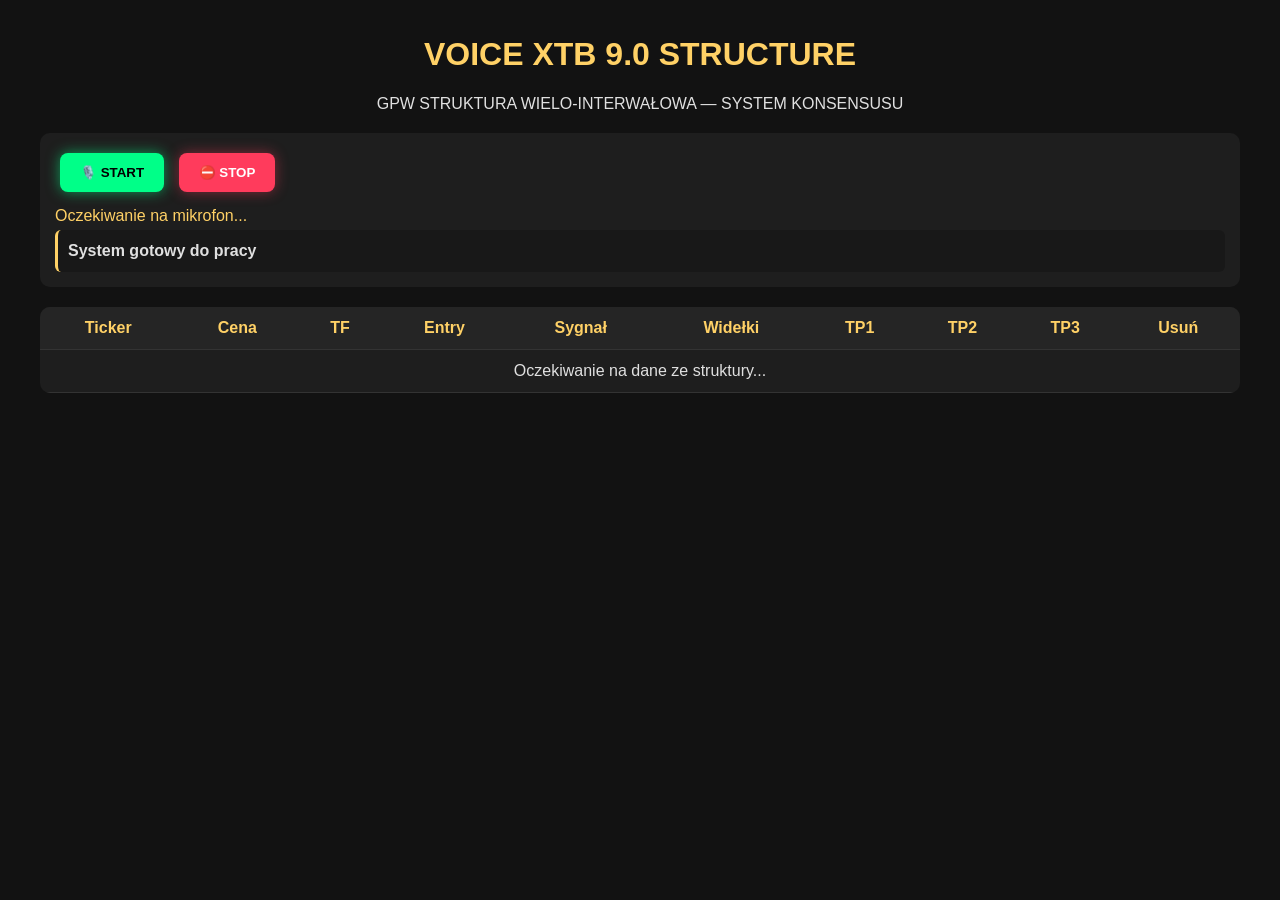
==== commit a63bbb7e: "Update print statement from 'Hello' to 'Goodbye'" ====
--- a/frontend/index.html
+++ b/frontend/index.html
@@ -3,10 +3,9 @@
 <head>
 <meta charset="UTF-8">
 <meta name="viewport" content="width=device-width, initial-scale=1.0, maximum-scale=1.0, user-scalable=no">
-<title>VOICE XTB 8.3 HYBRID PURE SIGNAL</title>
+<title>VOICE XTB 9.0 STRUCTURE ENGINE</title>
 
 <style>
-
 :root{
     --bg-color:#121212;
     --card-bg:#1e1e1e;
@@ -79,6 +78,12 @@
 #comment{
     margin-top:5px;
     font-weight:bold;
+    white-space: pre-line;
+    line-height: 1.4;
+    background: rgba(0,0,0,0.2);
+    padding: 10px;
+    border-radius: 6px;
+    border-left: 3px solid var(--accent-color);
 }
 
 .table-container{
@@ -107,105 +112,63 @@
 /* =========================================
    JASKRAWE PEŁNE WIERSZE
 ========================================= */
-
 .row-buy{
-    background:linear-gradient(
-        90deg,
-        rgba(0,255,136,.55),
-        rgba(0,255,136,.32)
-    ) !important;
-}
-
+    background:linear-gradient(90deg, rgba(0,255,136,.45), rgba(0,255,136,.22)) !important;
+}
 .row-buy td{
     color:#ffffff;
     font-weight:700;
     border-bottom:1px solid rgba(255,255,255,.12);
 }
-
 .row-buy:hover{
-    background:linear-gradient(
-        90deg,
-        rgba(0,255,136,.72),
-        rgba(0,255,136,.48)
-    ) !important;
+    background:linear-gradient(90deg, rgba(0,255,136,.60), rgba(0,255,136,.35)) !important;
 }
 
 .row-hold{
-    background:linear-gradient(
-        90deg,
-        rgba(0,207,255,.50),
-        rgba(0,207,255,.28)
-    ) !important;
-}
-
+    background:linear-gradient(90deg, rgba(0,207,255,.40), rgba(0,207,255,.20)) !important;
+}
 .row-hold td{
     color:#ffffff;
     font-weight:700;
     border-bottom:1px solid rgba(255,255,255,.10);
 }
-
 .row-hold:hover{
-    background:linear-gradient(
-        90deg,
-        rgba(0,207,255,.68),
-        rgba(0,207,255,.40)
-    ) !important;
+    background:linear-gradient(90deg, rgba(0,207,255,.55), rgba(0,207,255,.30)) !important;
 }
 
 .row-reduce{
-    background:linear-gradient(
-        90deg,
-        rgba(255,179,71,.50),
-        rgba(255,179,71,.28)
-    ) !important;
-}
-
+    background:linear-gradient(90deg, rgba(255,179,71,.40), rgba(255,179,71,.20)) !important;
+}
 .row-reduce td{
     color:#ffffff;
     font-weight:700;
     border-bottom:1px solid rgba(255,255,255,.10);
 }
-
 .row-reduce:hover{
-    background:linear-gradient(
-        90deg,
-        rgba(255,179,71,.70),
-        rgba(255,179,71,.42)
-    ) !important;
+    background:linear-gradient(90deg, rgba(255,179,71,.55), rgba(255,179,71,.30)) !important;
 }
 
 .row-sell{
-    background:linear-gradient(
-        90deg,
-        rgba(255,59,92,.60),
-        rgba(255,59,92,.34)
-    ) !important;
-}
-
+    background:linear-gradient(90deg, rgba(255,59,92,.45), rgba(255,59,92,.22)) !important;
+}
 .row-sell td{
     color:#ffffff;
     font-weight:700;
     border-bottom:1px solid rgba(255,255,255,.12);
 }
-
 .row-sell:hover{
-    background:linear-gradient(
-        90deg,
-        rgba(255,59,92,.78),
-        rgba(255,59,92,.50)
-    ) !important;
+    background:linear-gradient(90deg, rgba(255,59,92,.60), rgba(255,59,92,.35)) !important;
 }
 
 .row-wait{
     background:rgba(255,255,255,.02);
 }
-
-/* ========================================= */
 
 .ticker-cell{
     font-weight:bold;
     cursor:pointer;
     color:#fff;
+    text-decoration: underline dotted var(--accent-color);
 }
 
 .price-cell{
@@ -225,10 +188,10 @@
     display:inline-block;
     padding:7px 12px;
     border-radius:8px;
-    background:rgba(0,0,0,.30);
+    background:rgba(0,0,0,.40);
     border:1px solid rgba(255,255,255,.12);
     font-weight:800;
-    min-width:95px;
+    min-width:105px;
     letter-spacing:.3px;
     backdrop-filter:blur(4px);
 }
@@ -236,13 +199,14 @@
 .delete-cell{
     cursor:pointer;
     font-size:18px;
+    user-select: none;
 }
 
 .popup-overlay{
     display:none;
     position:fixed;
     inset:0;
-    background:rgba(0,0,0,.75);
+    background:rgba(0,0,0,.80);
     z-index:999;
 }
 
@@ -265,7 +229,8 @@
     border-radius:12px;
     border:1px solid #ffd166;
     color:#fff;
-    box-shadow:0 10px 30px rgba(0,0,0,0.5);
+    box-shadow:0 10px 30px rgba(0,0,0,0.6);
+    position: relative;
 }
 
 .close-btn{
@@ -282,72 +247,37 @@
 }
 
 /* =========================================
-   RAPORT
+   ROZBUDOWANY RAPORT MODALNY
 ========================================= */
-
 .report-html{
     font-family:system-ui,-apple-system,sans-serif;
     line-height:1.6;
 }
-
-.report-html h2{
-    color:#ffd166;
-    border-bottom:1px solid #444;
-    padding-bottom:6px;
-    margin-top:15px;
-    font-size:1.3rem;
-}
-
-.report-html hr{
-    border:0;
-    border-top:1px dashed #555;
-    margin:15px 0;
-}
-
-.report-html ul{
-    padding-left:20px;
-    margin:10px 0;
-}
-
-.report-html li{
-    margin-bottom:6px;
-}
-
-.report-html strong{
-    color:#fff;
-}
-
-.report-table{
-    width:100%;
-    margin:15px 0;
-    border-collapse:collapse;
-    background:#111;
-    border-radius:6px;
-    overflow:hidden;
-}
-
-.report-table th{
-    background:#292929;
-    color:#ffd166;
-    font-weight:bold;
-    padding:10px;
-    font-size:0.9rem;
-}
-
-.report-table td{
-    padding:10px;
-    border-bottom:1px solid #222;
-    font-size:0.95rem;
-}
-
-.report-summary-footer{
-    background:#252525;
-    padding:10px;
-    border-radius:6px;
-    font-size:0.85rem;
-    color:#ccc;
-    margin-top:15px;
-    border-left:4px solid #ffd166;
+.report-html p {
+    margin: 8px 0;
+}
+.report-html ul {
+    margin: 5px 0;
+    padding-left: 20px;
+}
+.report-html li {
+    margin-bottom: 4px;
+}
+.report-html .verdict-line {
+    font-size: 1.2rem;
+    background: rgba(255,209,102,0.1);
+    padding: 8px;
+    border-radius: 6px;
+    border-left: 4px solid var(--accent-color);
+    margin-bottom: 15px;
+}
+.report-html .section-title {
+    color: var(--accent-color);
+    margin-top: 15px;
+    margin-bottom: 5px;
+    font-weight: bold;
+    border-bottom: 1px dashed #444;
+    padding-bottom: 3px;
 }
 </style>
 </head>
@@ -357,34 +287,20 @@
 <div class="container">
 
 <header>
-<h1>VOICE XTB 8.3 HYBRID</h1>
-<div>GPW LONG ONLY — DAYTRADING / SWING</div>
+<h1>VOICE XTB 9.0 STRUCTURE</h1>
+<div>GPW STRUKTURA WIELO-INTERWAŁOWA — SYSTEM KONSENSUSU</div>
 </header>
 
 <div class="voice-panel">
-
-<button class="btn btn-start" onclick="startSequence()">
-🎙️ START
-</button>
-
-<button class="btn btn-stop" onclick="stopSequence()">
-⛔ STOP
-</button>
-
-<div id="recognized">
-Oczekiwanie na mikrofon...
+<button class="btn btn-start" onclick="startSequence()">🎙️ START</button>
+<button class="btn btn-stop" onclick="stopSequence()">⛔ STOP</button>
+
+<div id="recognized">Oczekiwanie na mikrofon...</div>
+<div id="comment">System gotowy do pracy</div>
 </div>
 
-<div id="comment">
-System gotowy
-</div>
-
-</div>
-
 <div class="table-container">
-
 <table>
-
 <thead>
 <tr>
 <th>Ticker</th>
@@ -399,60 +315,36 @@
 <th>Usuń</th>
 </tr>
 </thead>
-
 <tbody id="table-body">
-
 <tr>
-<td colspan="10">
-Oczekiwanie na dane...
-</td>
+<td colspan="10">Oczekiwanie na dane ze struktury...</td>
 </tr>
-
 </tbody>
-
 </table>
-
 </div>
 
-<div id="parsed"
-style="margin-top:15px;font-family:monospace;color:#666;">
+<div id="parsed" style="margin-top:15px;font-family:monospace;color:#555;font-size:11px;word-break:break-all;"></div>
 </div>
 
+<div id="popupOverlay" class="popup-overlay" onclick="closeModal()"></div>
+<div id="popup" class="modal">
+<div class="modal-content">
+<span class="close-btn" onclick="closeModal()">&times;</span>
+<h3 style="color:#ffd166; margin-top:0; border-bottom:2px solid #ffd166; padding-bottom:8px;">
+📊 DYNAMICZNY RAPORT STRUKTURALNY SYGNAŁU
+</h3>
+<div id="popupBody"></div>
 </div>
-
-<div id="popupOverlay"
-class="popup-overlay"
-onclick="closeModal()">
 </div>
 
-<div id="popup" class="modal">
-
-<div class="modal-content">
-
-<span class="close-btn"
-onclick="closeModal()">
-&times;
-</span>
-
-<h3 style="color:#ffd166; margin-top: 0; border-bottom: 2px solid #ffd166; padding-bottom: 8px;">
-📊 INTELIGENTNY PROFILOWANY KOMENTARZ RYNKOWY
-</h3>
-
-<div id="popupBody"></div>
-
-</div>
-
-</div>
-
 <script>
-
 function closeModal(){
     document.getElementById("popup").style.display="none";
     document.getElementById("popupOverlay").style.display="none";
 }
 
 const backend = "https://voice-xtb.onrender.com/voice-parse";
-const STORAGE_KEY = "xtbtablememoryv2multitf";
+const STORAGE_KEY = "xtbtablememoryv4structure";
 
 let recognition = null;
 let recognizing = false;
@@ -479,9 +371,8 @@
 // ======================================================
 // SPEECH INIT
 // ======================================================
-
 function initRecognition(){
-    const SR = window.webkitSpeechRecognition || window.webkitSpeechRecognition;
+    const SR = window.webkitSpeechRecognition || window.SpeechRecognition;
     if(!SR) return null;
 
     const rec = new SR();
@@ -507,7 +398,7 @@
     };
 
     rec.onerror = (e)=>{
-        console.log(e.error);
+        console.log("Speech error:", e.error);
         if(recognizing){
             setTimeout(()=>{ sayStep(); },300);
         }
@@ -520,7 +411,6 @@
 // ======================================================
 // SPEECH OUTPUT
 // ======================================================
-
 function sayStep(){
     if(currentStep >= steps.length || !recognizing) return;
 
@@ -546,7 +436,6 @@
 // ======================================================
 // HELPERS / PARSERS
 // ======================================================
-
 function extractNumber(text){
     if(!text) return 0;
     text = text.toString()
@@ -586,7 +475,7 @@
         m = parseInt(clean.substring(1));
     }
 
-    if(intervalStr==="M5") h=Math.floor(m/5)*5;
+    if(intervalStr==="M5") m=Math.floor(m/5)*5;
     if(intervalStr==="M15") m=Math.floor(m/15)*15;
     if(intervalStr==="H1") m=0;
 
@@ -611,86 +500,56 @@
 }
 
 // ======================================================
-// PARSER MARKDOWN NA CZYSTY HTML DO OKNA POPUP
-// ======================================================
-function parseMarkdownToHtml(md) {
-    if (!md) return "";
-    let lines = md.split("\n");
+// PARSER KOMENTARZA STRUKTURALNEGO Z BACKENDU NA POPUP
+// ======================================================
+function parseEngineCommentToHtml(commentText) {
+    if (!commentText) return "Brak szczegółowego komentarza strukturalnego.";
+    
+    let lines = commentText.split("\n");
     let html = '<div class="report-html">';
-    let inTable = false;
-
+    
     lines.forEach(line => {
         line = line.trim();
         if (!line) return;
 
-        // Wykrywanie tabeli logicznej
-        if (line.startsWith("|")) {
-            if (line.includes(":---")) return; // pomiń separator tabeli
-            if (!inTable) {
-                html += '<table class="report-table">';
-                inTable = true;
-                
-                // Nagłówek tabeli
-                let cols = line.split("|").map(c => c.trim()).filter(c => c !== "");
-                html += "<thead><tr>";
-                cols.forEach(c => html += `<th>${c}</th>`);
-                html += "</tr></thead><tbody>";
-            } else {
-                // Wiersz tabeli danych
-                let cols = line.split("|").map(c => c.trim()).filter(c => c !== "");
-                html += "<tr>";
-                cols.forEach(c => html += `<td>${c}</td>`);
-                html += "</tr>";
-            }
+        if (line.startsWith("=== RAPORT SYSTEMU")) return;
+
+        if (line.startsWith("WERDYKT:")) {
+            html += `<div class="verdict-line"><strong>${line}</strong></div>`;
             return;
-        } else if (inTable) {
-            html += "</tbody></table>";
-            inTable = false;
-        }
-
-        // Tytuły i sekcje
-        if (line.startsWith("---") && line.endsWith("---")) {
-            return; // Usuń separator główny backendu
-        }
-        if (line.startsWith("###") || line.startsWith("📌") || line.startsWith("⭐")) {
-            html += `<h2>${line}</h2>`;
+        }
+        if (line.startsWith("UZASADNIENIE:")) {
+            html += `<p style="font-size: 1.05rem; color: #fff;"><strong>Uzasadnienie:</strong> ${line.replace("UZASADNIENIE:", "")}</p>`;
             return;
         }
-
-        // Listy interwałów (od myślników)
-        if (line.startsWith("*")) {
-            let content = line.substring(1).trim();
-            // Przetwarzanie pogrubienia **tekst**
-            content = content.replace(/\*\*(.*?)\*\*/g, "<strong>$1</strong>");
-            html += `<ul><li>${content}</li></ul>`;
+        if (line.startsWith("MAPA REKORDU:") || line.startsWith("CELE (TP):")) {
+            html += `<div class="section-title">${line}</div>`;
             return;
         }
-
-        // Dół raportu (podsumowanie układu średnich)
-        if (line.startsWith("Układ średnich:")) {
-            html += `<div class="report-summary-footer">${line}</div>`;
+        if (line.startsWith("•") || line.startsWith("-")) {
+            html += `<ul><li>${line.substring(1).trim()}</li></ul>`;
             return;
         }
-
-        // Reszta standardowych bloków tekstu i pogrubienia wniosków
-        let txt = line.replace(/\*\*(.*?)\*\*/g, "<strong>$1</strong>");
-        html += `<p>${txt}</p>`;
+        if (line.startsWith("-----------------------------------------")) {
+            html += `<hr style="border:0; border-top: 1px dashed #444; margin:10px 0;">`;
+            return;
+        }
+
+        html += `<p>${line}</p>`;
     });
 
-    if (inTable) html += "</tbody></table>";
-    html += "</div>";
+    html += '</div>';
     return html;
 }
 
 // ======================================================
 // FINALIZE RECORD
 // ======================================================
-
 async function finalizeRecord(){
     if(isFetching) return;
     isFetching = true;
 
-    document.getElementById("comment").textContent = "⏳ Analiza...";
+    document.getElementById("comment").textContent = "⏳ Analiza wielointerwałowa...";
     document.getElementById("parsed").textContent = JSON.stringify(tempRecord);
 
     try{
@@ -702,9 +561,15 @@
 
         const data = await response.json();
         handleBackendData(data);
-        document.getElementById("comment").textContent = "✔️ Analiza gotowa";
+        
+        if(data.comment) {
+            document.getElementById("comment").textContent = data.comment;
+        } else {
+            document.getElementById("comment").textContent = `✔️ Analiza gotowa. Werdykt: ${data.signal}`;
+        }
     }catch(err){
-        document.getElementById("comment").textContent = "❌ Błąd połączenia";
+        document.getElementById("comment").textContent = "❌ Błąd połączenia z serwerem";
+        console.error(err);
     }
 
     tempRecord = {};
@@ -712,25 +577,15 @@
     isFetching = false;
 }
 
-function normalizeSignal(signal){
-    if(!signal) return "HOLD";
-    const s = signal.toUpperCase();
-    if(s.includes("SELL") || s.includes("EXIT")) return "SELL";
-    if(s.includes("REDUKUJ") || s.includes("REALIZUJ")) return "REDUKUJ";
-    if(s.includes("HOLD") || s.includes("MOMENTUM") || s.includes("TRZYMAJ")) return "HOLD";
-    if(s.includes("BUY") || s.includes("LONG") || s.includes("BREAKOUT") || s.includes("ACCEL")) return "BUY";
-    return "BUY";
-}
-
 function handleBackendData(d){
     const ticker = d.ticker;
     const tf = normalizeInterval(d.interval);
-    d.signal = normalizeSignal(d.signal);
 
     if(!tickers[ticker]){
         tickers[ticker] = {
             globalEntry:"",
-            updatedAt:0
+            updatedAt:0,
+            lastTF: tf
         };
     }
 
@@ -748,7 +603,6 @@
 // ======================================================
 // TABLE RENDERING
 // ======================================================
-
 function updateTable(){
     const tbody = document.getElementById("table-body");
     tbody.innerHTML = "";
@@ -756,7 +610,7 @@
     const sorted = Object.keys(tickers).sort((a,b)=> tickers[b].updatedAt - tickers[a].updatedAt);
 
     if(sorted.length===0){
-        tbody.innerHTML = `<tr><td colspan="10">Oczekiwanie na dane...</td></tr>`;
+        tbody.innerHTML = `<tr><td colspan="10">Oczekiwanie na dane ze struktury...</td></tr>`;
         return;
     }
 
@@ -769,12 +623,14 @@
         const row = document.createElement("tr");
         row.className = getRowClass(rec.signal);
 
+        const confidenceStr = rec.confidence !== undefined ? ` (${rec.confidence}%)` : "";
+
         row.innerHTML = `
         <td class="ticker-cell">${ticker}</td>
         <td class="price-cell">${Number(rec.close).toFixed(2)}</td>
         <td>${rec.interval}<br><small>${rec.time}</small></td>
-        <td class="entry-cell">${t.globalEntry || "—"}</td>
-        <td><div class="signal-box">${rec.signal || "BRAK"}</div></td>
+        <td class="entry-cell">${rec.entry || "—"}</td>
+        <td><div class="signal-box">${rec.signal || "BRAK"}${confidenceStr}</div></td>
         <td>${rec.widelki || "—"}</td>
         <td>${rec.tp1 || "—"}</td>
         <td>${rec.tp2 || "—"}</td>
@@ -789,10 +645,10 @@
 function getRowClass(sig){
     if(!sig) return "row-wait";
     sig = sig.toUpperCase();
-    if(sig==="BUY") return "row-buy";
-    if(sig==="HOLD") return "row-hold";
-    if(sig==="REDUKUJ") return "row-reduce";
-    if(sig==="SELL") return "row-sell";
+    if(sig.includes("BUY")) return "row-buy";
+    if(sig.includes("HOLD")) return "row-hold";
+    if(sig.includes("REDUKUJ")) return "row-reduce";
+    if(sig.includes("SELL")) return "row-sell";
     return "row-wait";
 }
 
@@ -813,9 +669,8 @@
 }
 
 // ======================================================
-// EVENTS - KLIKNIĘCIE TICKERA I GENEROWANIE POPUPU HTML
-// ======================================================
-
+// EVENTS - KLIKNIĘCIE TICKERA I USUWANIE Z BACKENDEM
+// ======================================================
 document.addEventListener("click", async(e)=>{
     const cell = e.target.closest("td");
     const row = e.target.closest("tr");
@@ -823,28 +678,31 @@
 
     const ticker = row.querySelector(".ticker-cell")?.textContent.trim();
 
-    // AKCJA: USUWANIE
+    // AKCJA: ASYNCHRONICZNE USUWANIE Z SERWERA
     if(cell.classList.contains("delete-cell")){
         delete tickers[ticker];
         updateTable();
+        
+        const baseEndpoint = backend.replace("/voice-parse", "");
         try{
-            await fetch(`${backend}/delete`, {
+            await fetch(`${baseEndpoint}/voice-parse/delete`, {
                 method:"POST",
                 headers:{"Content-Type":"application/json"},
                 body:JSON.stringify({ticker:ticker})
             });
-        }catch(err){ console.log(err); }
+        }catch(err){ 
+            console.error("Błąd podczas usuwania z chmury:", err); 
+        }
         return;
     }
 
-    // AKCJA: OTWIERANIE ROZBUDOWANEGO POPUPU
+    // AKCJA: OTWIERANIE ROZBUDOWANEGO POPUPU Z NOWYM FORMATOWANIEM 9.0
     if(cell.classList.contains("ticker-cell")){
         const tf = tickers[ticker].lastTF;
         const rec = tickers[ticker][tf]?.last;
 
         if(rec && rec.comment){
-            // Zamiana surowego tekstu z backendu na piękny HTML dla laika
-            const formattedHtml = parseMarkdownToHtml(rec.comment);
+            const formattedHtml = parseEngineCommentToHtml(rec.comment);
             
             document.getElementById("popupBody").innerHTML = formattedHtml;
             document.getElementById("popup").style.display = "block";
@@ -854,9 +712,8 @@
 });
 
 // ======================================================
-// LOCAL STORAGE & CLOUD MEMORY LOAD
-// ======================================================
-
+// LOCAL STORAGE & CLOUD MEMORY SYNC
+// ======================================================
 function saveTable(){
     localStorage.setItem(STORAGE_KEY, JSON.stringify(tickers));
 }
@@ -888,7 +745,9 @@
                 return;
             }
         }
-    }catch(err){ console.log("Blad pobierania pamieci z chmury:", err); }
+    }catch(err){ 
+        console.log("Brak odpowiedzi z chmury, ładowanie z localStorage fallback...", err); 
+    }
 
     const raw = localStorage.getItem(STORAGE_KEY);
     if(raw){
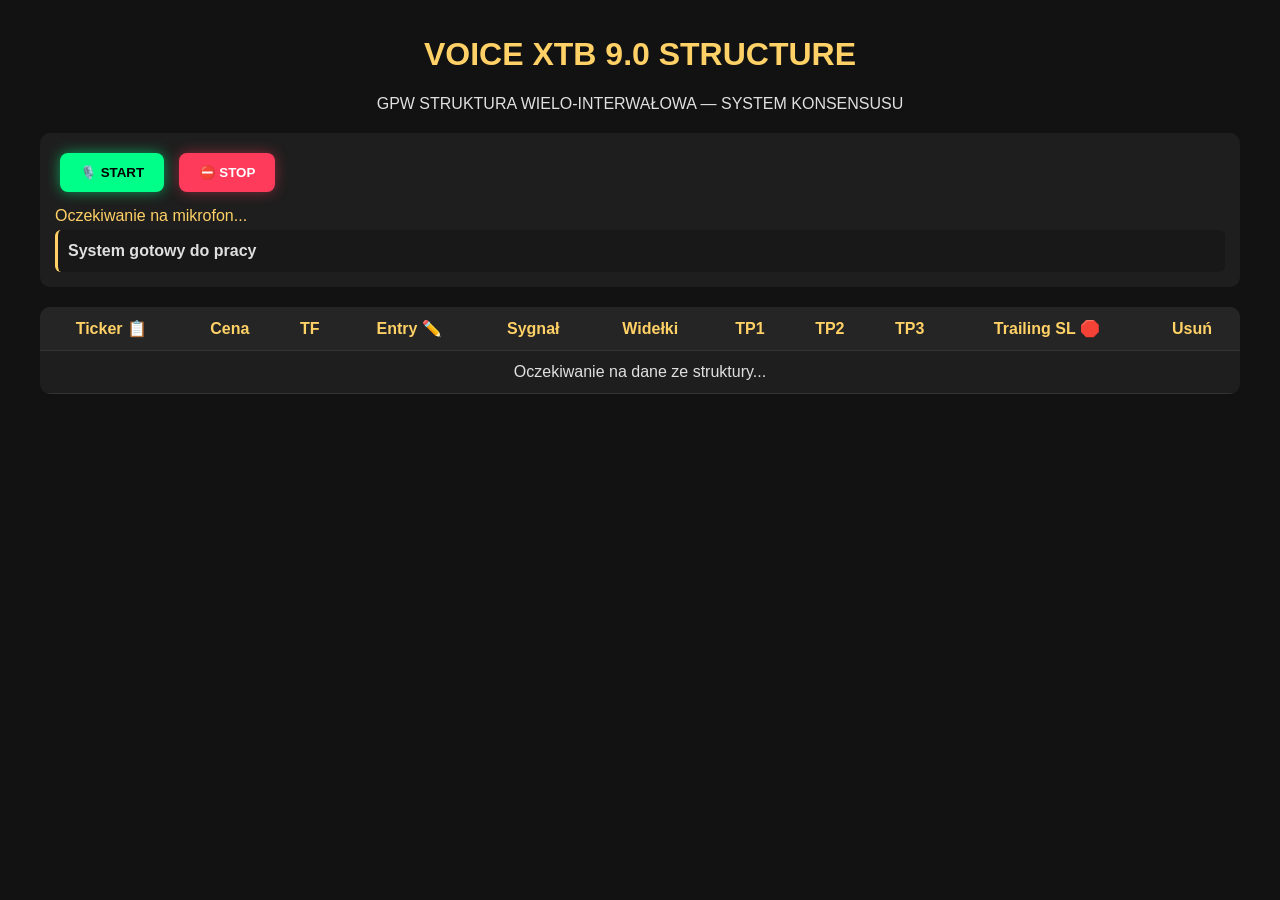
==== commit d78646a4: "Update print statement to reflect new message" ====
--- a/frontend/index.html
+++ b/frontend/index.html
@@ -167,8 +167,8 @@
 .ticker-cell{
     font-weight:bold;
     cursor:pointer;
-    color:#fff;
-    text-decoration: underline dotted var(--accent-color);
+    color:#2196F3 !important;
+    text-decoration: underline dotted #2196F3;
 }
 
 .price-cell{
@@ -182,6 +182,7 @@
     font-family:monospace;
     cursor:pointer;
     font-weight:bold;
+    text-decoration: underline dashed #ffd166;
 }
 
 .signal-box{
@@ -265,10 +266,10 @@
 }
 .report-html .verdict-line {
     font-size: 1.2rem;
-    background: rgba(255,209,102,0.1);
+    background: rgba(0,255,136,0.1);
     padding: 8px;
     border-radius: 6px;
-    border-left: 4px solid var(--accent-color);
+    border-left: 4px solid #00ff88;
     margin-bottom: 15px;
 }
 .report-html .section-title {
@@ -303,21 +304,22 @@
 <table>
 <thead>
 <tr>
-<th>Ticker</th>
+<th>Ticker 📋</th>
 <th>Cena</th>
 <th>TF</th>
-<th>Entry</th>
+<th>Entry ✏️</th>
 <th>Sygnał</th>
 <th>Widełki</th>
 <th>TP1</th>
 <th>TP2</th>
 <th>TP3</th>
+<th>Trailing SL 🛑</th>
 <th>Usuń</th>
 </tr>
 </thead>
 <tbody id="table-body">
 <tr>
-<td colspan="10">Oczekiwanie na dane ze struktury...</td>
+<td colspan="11">Oczekiwanie na dane ze struktury...</td>
 </tr>
 </tbody>
 </table>
@@ -400,7 +402,9 @@
     rec.onerror = (e)=>{
         console.log("Speech error:", e.error);
         if(recognizing){
-            setTimeout(()=>{ sayStep(); },300);
+            setTimeout(()=>{
+                try{ recognition.start(); }catch(err){}
+            },400);
         }
     };
     return rec;
@@ -500,7 +504,7 @@
 }
 
 // ======================================================
-// PARSER KOMENTARZA STRUKTURALNEGO Z BACKENDU NA POPUP
+// POPRAWIONY PARSER KOMENTARZA STRUKTURALNEGO DO POPUPU
 // ======================================================
 function parseEngineCommentToHtml(commentText) {
     if (!commentText) return "Brak szczegółowego komentarza strukturalnego.";
@@ -518,11 +522,11 @@
             html += `<div class="verdict-line"><strong>${line}</strong></div>`;
             return;
         }
-        if (line.startsWith("UZASADNIENIE:")) {
-            html += `<p style="font-size: 1.05rem; color: #fff;"><strong>Uzasadnienie:</strong> ${line.replace("UZASADNIENIE:", "")}</p>`;
+        if (line.startsWith("LOGIKA:")) {
+            html += `<p style="font-size: 1.05rem; color: #fff; margin-bottom: 12px;"><strong>Logika operacyjna:</strong> ${line.replace("LOGIKA:", "")}</p>`;
             return;
         }
-        if (line.startsWith("MAPA REKORDU:") || line.startsWith("CELE (TP):")) {
+        if (line.startsWith("DYNAMICZNY DOPALACZ MATEMATYCZNY:") || line.includes("D1:") || line.includes("H1:")) {
             html += `<div class="section-title">${line}</div>`;
             return;
         }
@@ -551,6 +555,11 @@
 
     document.getElementById("comment").textContent = "⏳ Analiza wielointerwałowa...";
     document.getElementById("parsed").textContent = JSON.stringify(tempRecord);
+
+    const ticker = tempRecord.ticker;
+    tempRecord.entry = (tickers[ticker] && tickers[ticker].globalEntry)
+        ? parseFloat(tickers[ticker].globalEntry)
+        : null;
 
     try{
         const response = await fetch(`${backend}?t=${Date.now()}`, {
@@ -592,6 +601,10 @@
     tickers[ticker].updatedAt = Date.now();
     tickers[ticker].lastTF = tf;
 
+    if(d.entry !== undefined && d.entry !== null && d.entry !== "") {
+        tickers[ticker].globalEntry = d.entry.toString();
+    }
+
     if(!tickers[ticker][tf]){
         tickers[ticker][tf] = { history:[] };
     }
@@ -601,7 +614,7 @@
 }
 
 // ======================================================
-// TABLE RENDERING
+// TABLE RENDERING (ZINTEGROWANA Z TRAILING SL)
 // ======================================================
 function updateTable(){
     const tbody = document.getElementById("table-body");
@@ -610,7 +623,7 @@
     const sorted = Object.keys(tickers).sort((a,b)=> tickers[b].updatedAt - tickers[a].updatedAt);
 
     if(sorted.length===0){
-        tbody.innerHTML = `<tr><td colspan="10">Oczekiwanie na dane ze struktury...</td></tr>`;
+        tbody.innerHTML = `<tr><td colspan="11">Oczekiwanie na dane ze struktury...</td></tr>`;
         return;
     }
 
@@ -626,15 +639,16 @@
         const confidenceStr = rec.confidence !== undefined ? ` (${rec.confidence}%)` : "";
 
         row.innerHTML = `
-        <td class="ticker-cell">${ticker}</td>
+        <td class="ticker-cell" style="cursor:pointer;">${ticker} 📋</td>
         <td class="price-cell">${Number(rec.close).toFixed(2)}</td>
         <td>${rec.interval}<br><small>${rec.time}</small></td>
-        <td class="entry-cell">${rec.entry || "—"}</td>
+        <td class="entry-cell">${t.globalEntry || "—"}</td>
         <td><div class="signal-box">${rec.signal || "BRAK"}${confidenceStr}</div></td>
         <td>${rec.widelki || "—"}</td>
-        <td>${rec.tp1 || "—"}</td>
-        <td>${rec.tp2 || "—"}</td>
-        <td>${rec.tp3 || "—"}</td>
+        <td style="color: #4CAF50; font-weight: bold;">${rec.tp1 || "—"}</td>
+        <td style="color: #FF9800; font-weight: bold;">${rec.tp2 || "—"}</td>
+        <td style="color: #E91E63; font-weight: bold;">${rec.tp3 || "—"}</td>
+        <td class="tsl-cell" style="color: #ff3b5c; font-weight: bold; background: rgba(255,59,92,0.06); border-radius:4px;">${rec.trailing_sl || "—"}</td>
         <td class="delete-cell">🗑️</td>
         `;
         tbody.appendChild(row);
@@ -654,6 +668,7 @@
 
 function startSequence(){
     if(recognizing) return;
+    speechSynthesis.cancel();
     tempRecord = {};
     currentStep = 0;
     recognizing = true;
@@ -669,16 +684,34 @@
 }
 
 // ======================================================
-// EVENTS - KLIKNIĘCIE TICKERA I USUWANIE Z BACKENDEM
+// MANUAL ENTRY QUICK EDIT
+// ======================================================
+function manualEditEntry(tickerName) {
+    const current = tickers[tickerName]?.globalEntry || "";
+    const val = prompt(`Wpisz lub skoryguj cenę wejścia (Entry) dla ${tickerName}:`, current);
+    if (val !== null) {
+        const num = parseFloat(val.replace(",", "."));
+        if (!isNaN(num) && num > 0) {
+            tickers[tickerName].globalEntry = num.toFixed(2);
+        } else {
+            tickers[tickerName].globalEntry = "";
+        }
+        updateTable();
+    }
+}
+
+// ======================================================
+// EVENTS - KLIKNIĘCIA STRUKTURALNE W TABELI
 // ======================================================
 document.addEventListener("click", async(e)=>{
     const cell = e.target.closest("td");
     const row = e.target.closest("tr");
     if(!cell || !row) return;
 
-    const ticker = row.querySelector(".ticker-cell")?.textContent.trim();
-
-    // AKCJA: ASYNCHRONICZNE USUWANIE Z SERWERA
+    let rawTicker = row.querySelector(".ticker-cell")?.textContent || "";
+    const ticker = rawTicker.replace("📋", "").trim().toUpperCase();
+
+    // AKCJA 1: USUWANIE REKORDÓW Z CHMURY (.TRIM() ZAMIAST WADLIWEGO .STRIP())
     if(cell.classList.contains("delete-cell")){
         delete tickers[ticker];
         updateTable();
@@ -688,7 +721,7 @@
             await fetch(`${baseEndpoint}/voice-parse/delete`, {
                 method:"POST",
                 headers:{"Content-Type":"application/json"},
-                body:JSON.stringify({ticker:ticker})
+                body:JSON.stringify({ticker: ticker})
             });
         }catch(err){ 
             console.error("Błąd podczas usuwania z chmury:", err); 
@@ -696,7 +729,13 @@
         return;
     }
 
-    // AKCJA: OTWIERANIE ROZBUDOWANEGO POPUPU Z NOWYM FORMATOWANIEM 9.0
+    // AKCJA 2: RĘCZNA EDYCJA CENY ENTRY PO KLIKNIĘCIU W KOMÓRKĘ
+    if(cell.classList.contains("entry-cell")){
+        manualEditEntry(ticker);
+        return;
+    }
+
+    // AKCJA 3: RAPORT SZCZEGÓŁOWY (POPU-UP MODALNY)
     if(cell.classList.contains("ticker-cell")){
         const tf = tickers[ticker].lastTF;
         const rec = tickers[ticker][tf]?.last;
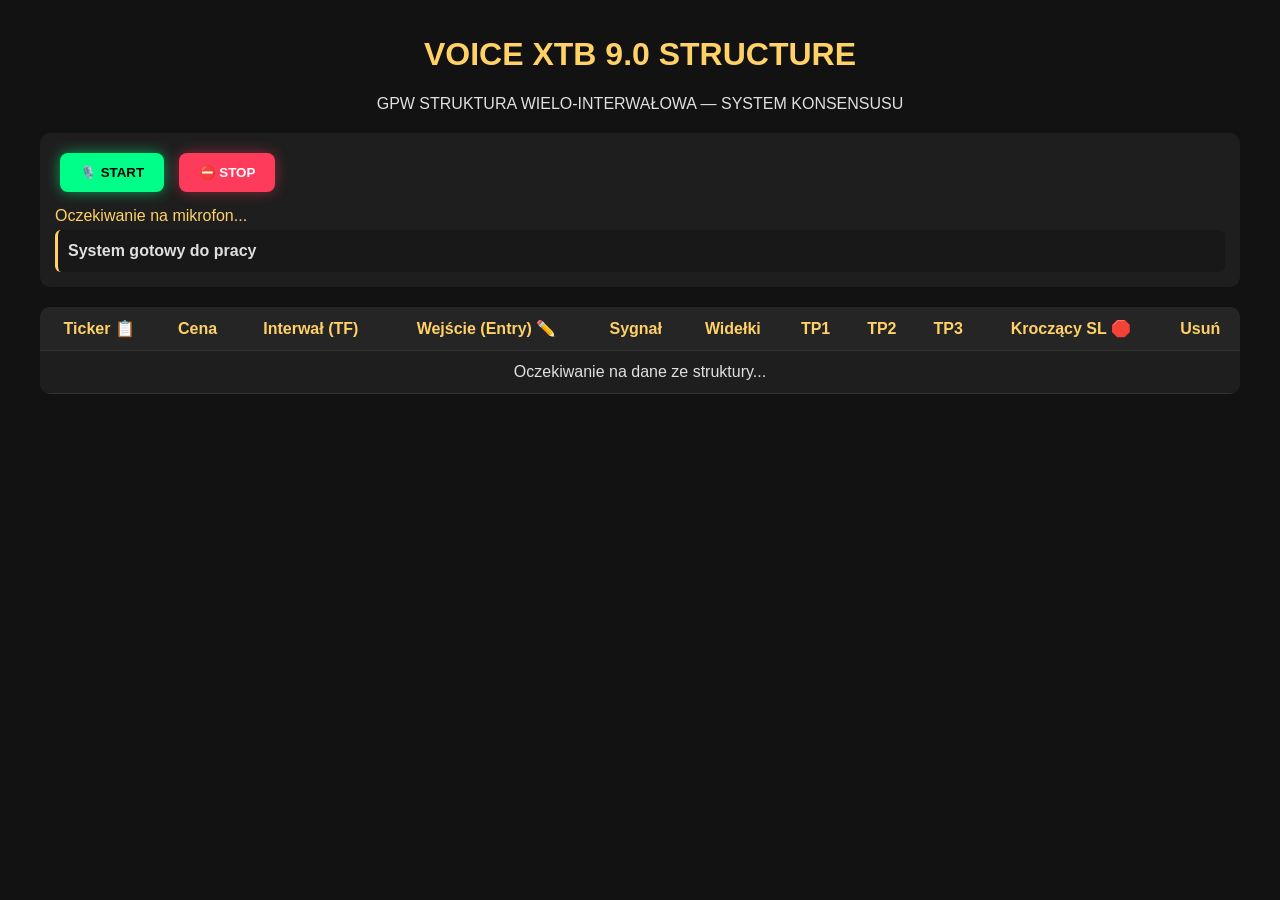
==== commit 4518f148: "Update print statement from 'Hello' to 'Goodbye'" ====
--- a/frontend/index.html
+++ b/frontend/index.html
@@ -3,7 +3,7 @@
 <head>
 <meta charset="UTF-8">
 <meta name="viewport" content="width=device-width, initial-scale=1.0, maximum-scale=1.0, user-scalable=no">
-<title>VOICE XTB 9.0 STRUCTURE ENGINE</title>
+<title>SILNIK STRUKTURALNY VOICE XTB 9.0</title>
 
 <style>
 :root{
@@ -306,14 +306,14 @@
 <tr>
 <th>Ticker 📋</th>
 <th>Cena</th>
-<th>TF</th>
-<th>Entry ✏️</th>
+<th>Interwał (TF)</th>
+<th>Wejście (Entry) ✏️</th>
 <th>Sygnał</th>
 <th>Widełki</th>
 <th>TP1</th>
 <th>TP2</th>
 <th>TP3</th>
-<th>Trailing SL 🛑</th>
+<th>Kroczący SL 🛑</th>
 <th>Usuń</th>
 </tr>
 </thead>
@@ -400,7 +400,7 @@
     };
 
     rec.onerror = (e)=>{
-        console.log("Speech error:", e.error);
+        console.log("Błąd mowy:", e.error);
         if(recognizing){
             setTimeout(()=>{
                 try{ recognition.start(); }catch(err){}
@@ -504,7 +504,7 @@
 }
 
 // ======================================================
-// POPRAWIONY PARSER KOMENTARZA STRUKTURALNEGO DO POPUPU
+// PARSER KOMENTARZA STRUKTURALNEGO DO POPUPU
 // ======================================================
 function parseEngineCommentToHtml(commentText) {
     if (!commentText) return "Brak szczegółowego komentarza strukturalnego.";
@@ -711,7 +711,7 @@
     let rawTicker = row.querySelector(".ticker-cell")?.textContent || "";
     const ticker = rawTicker.replace("📋", "").trim().toUpperCase();
 
-    // AKCJA 1: USUWANIE REKORDÓW Z CHMURY (.TRIM() ZAMIAST WADLIWEGO .STRIP())
+    // AKCJA 1: USUWANIE REKORDÓW Z CHMURY
     if(cell.classList.contains("delete-cell")){
         delete tickers[ticker];
         updateTable();
